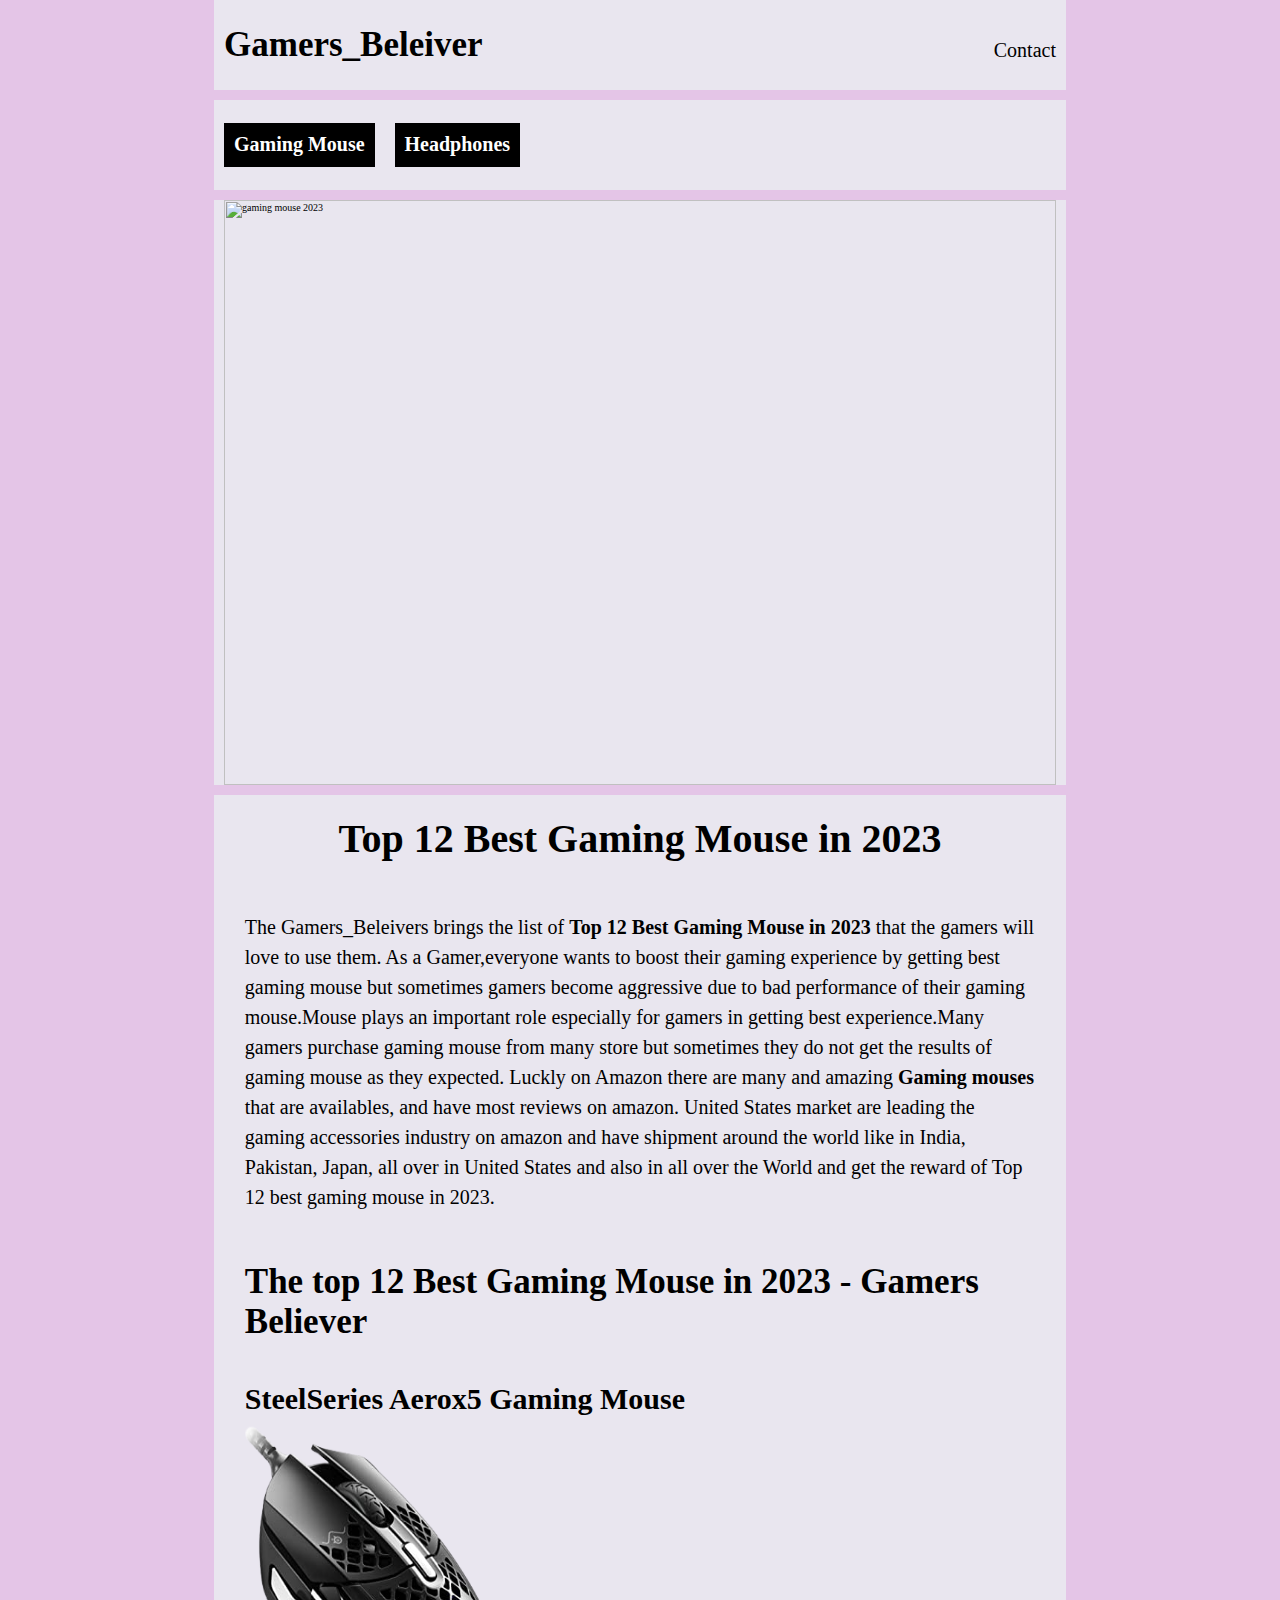
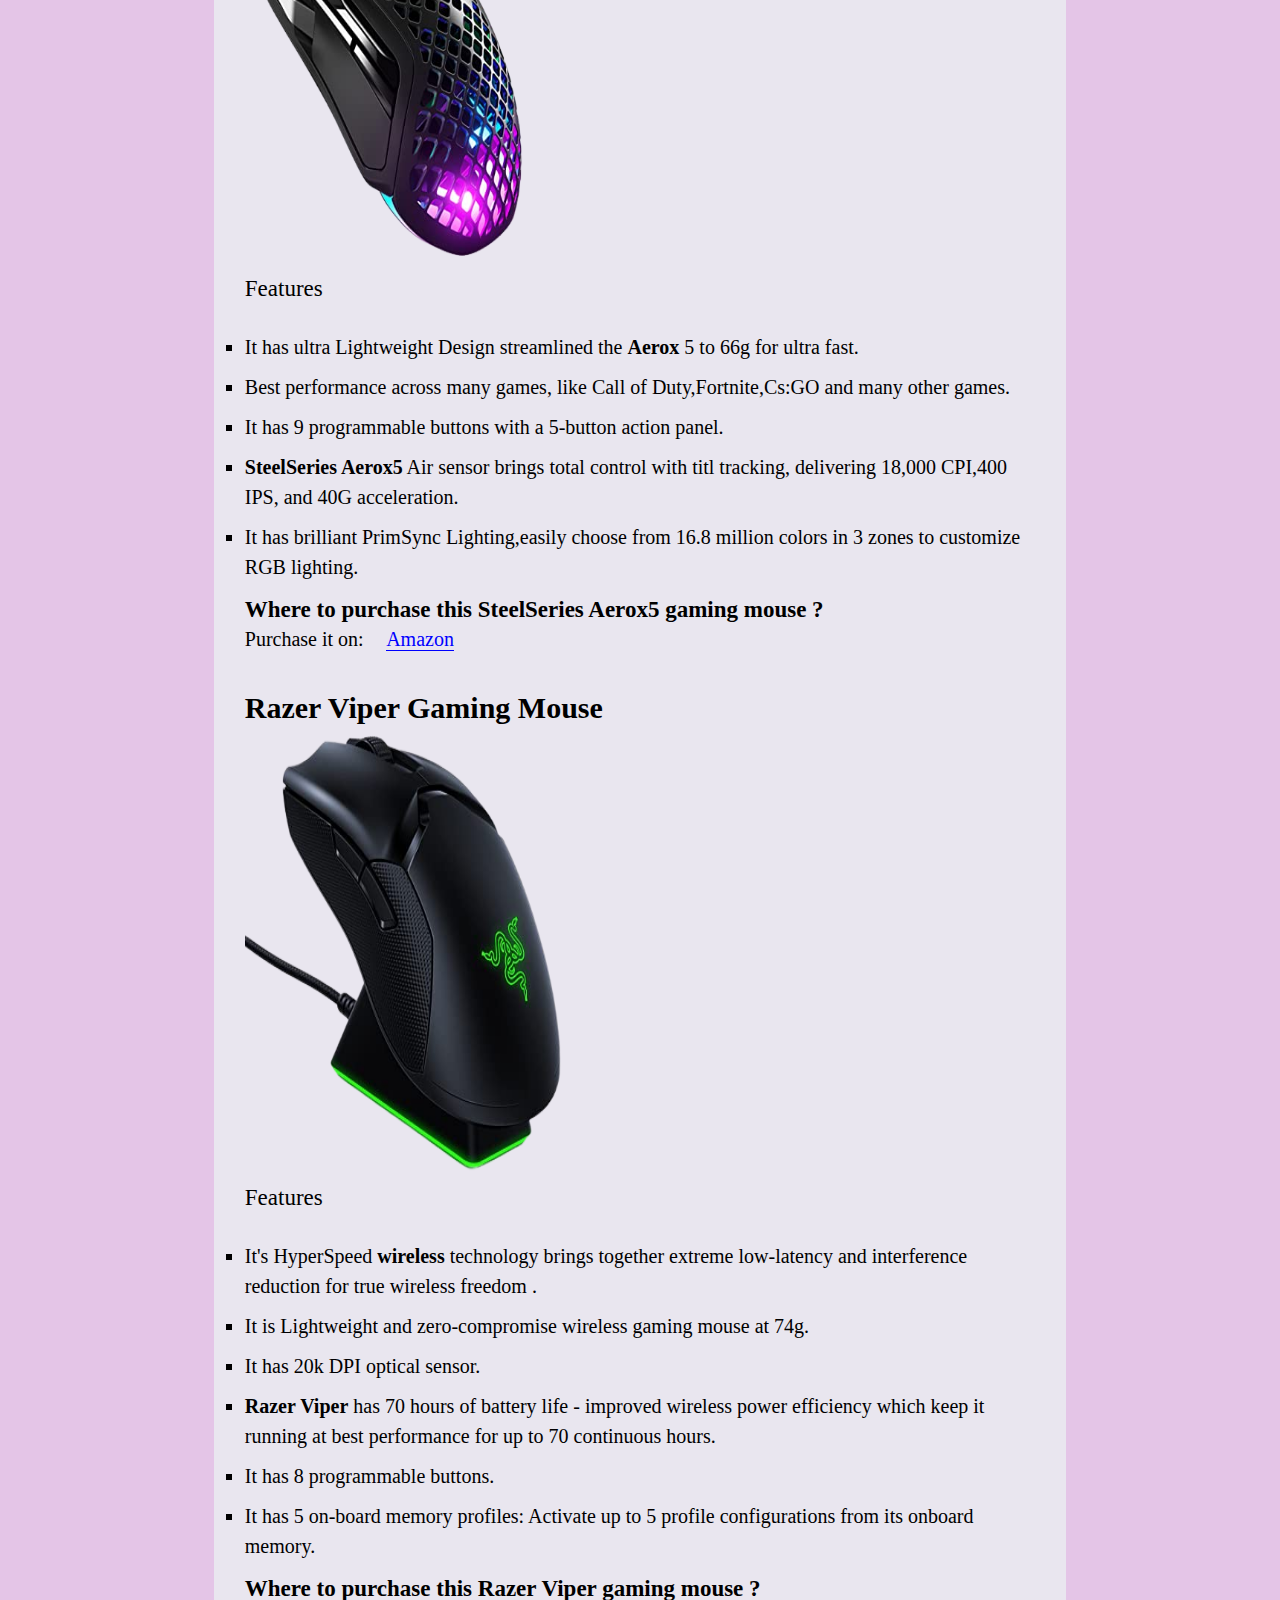
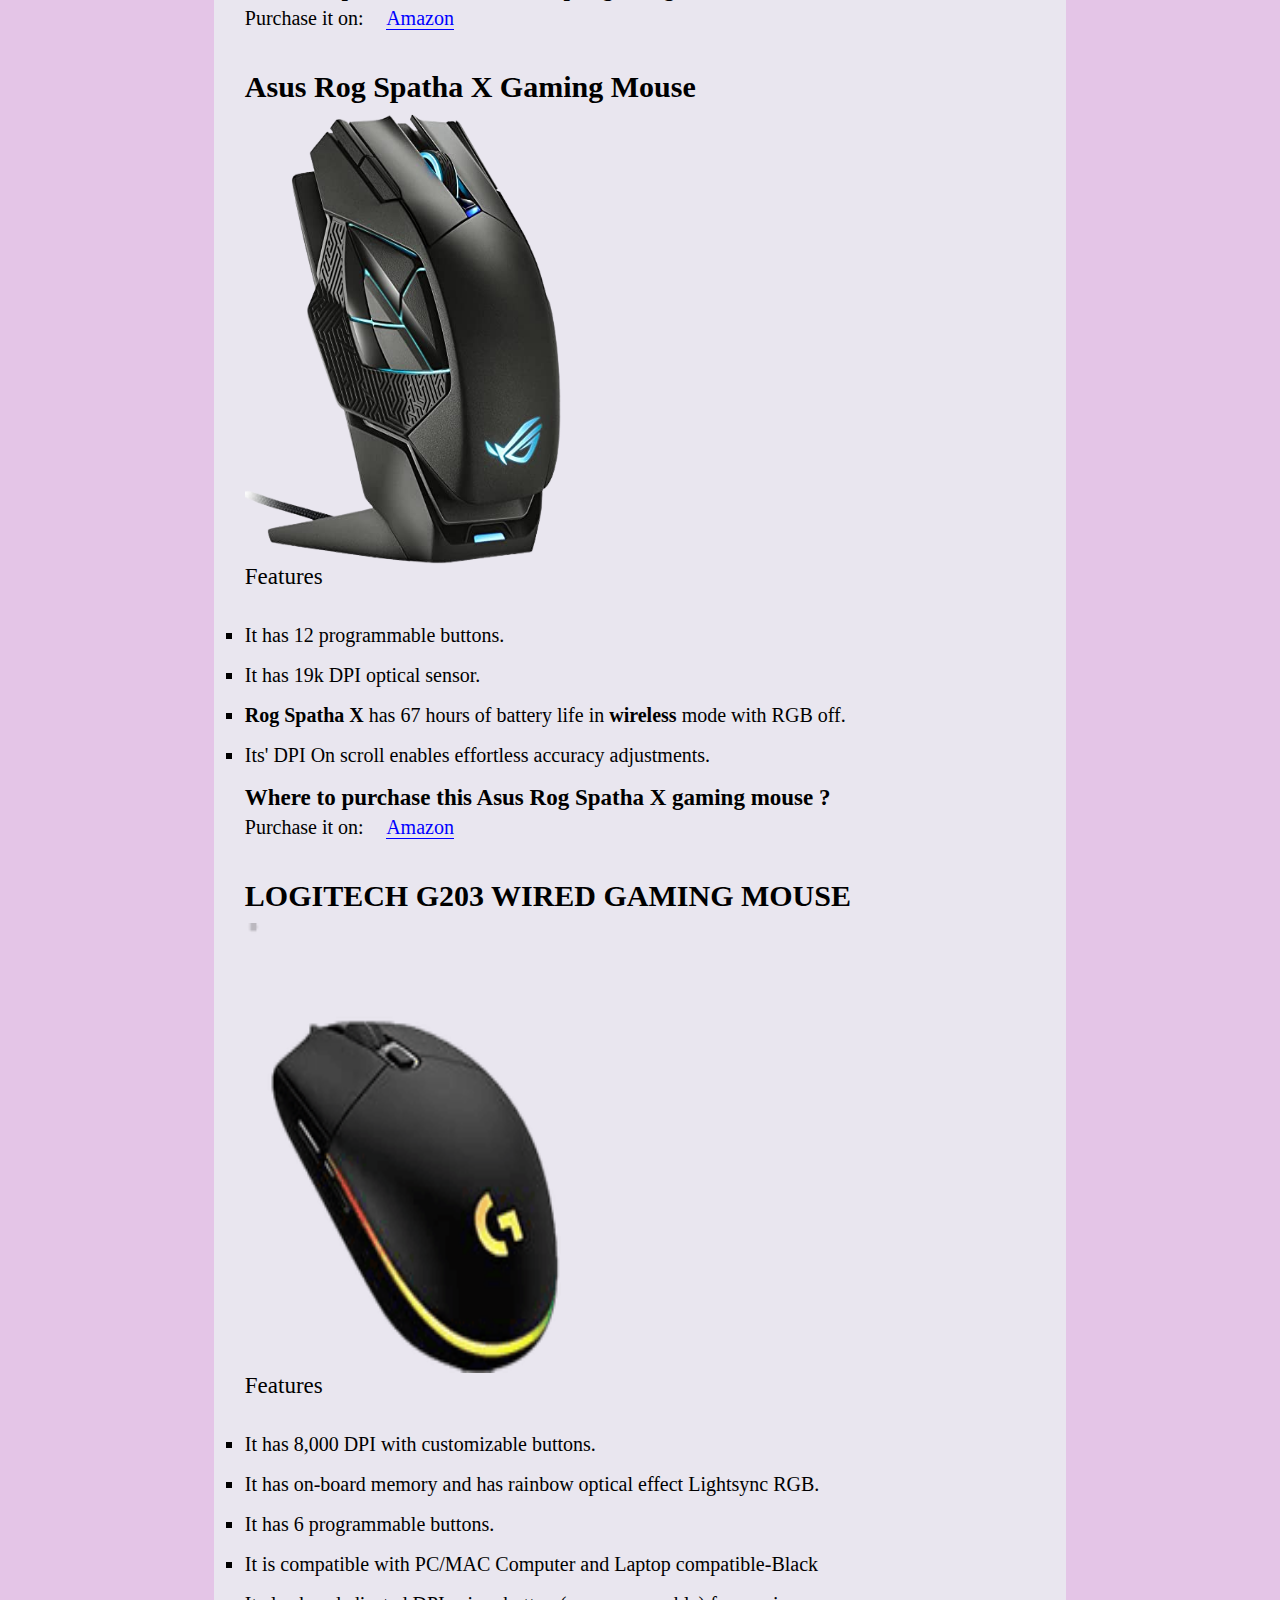
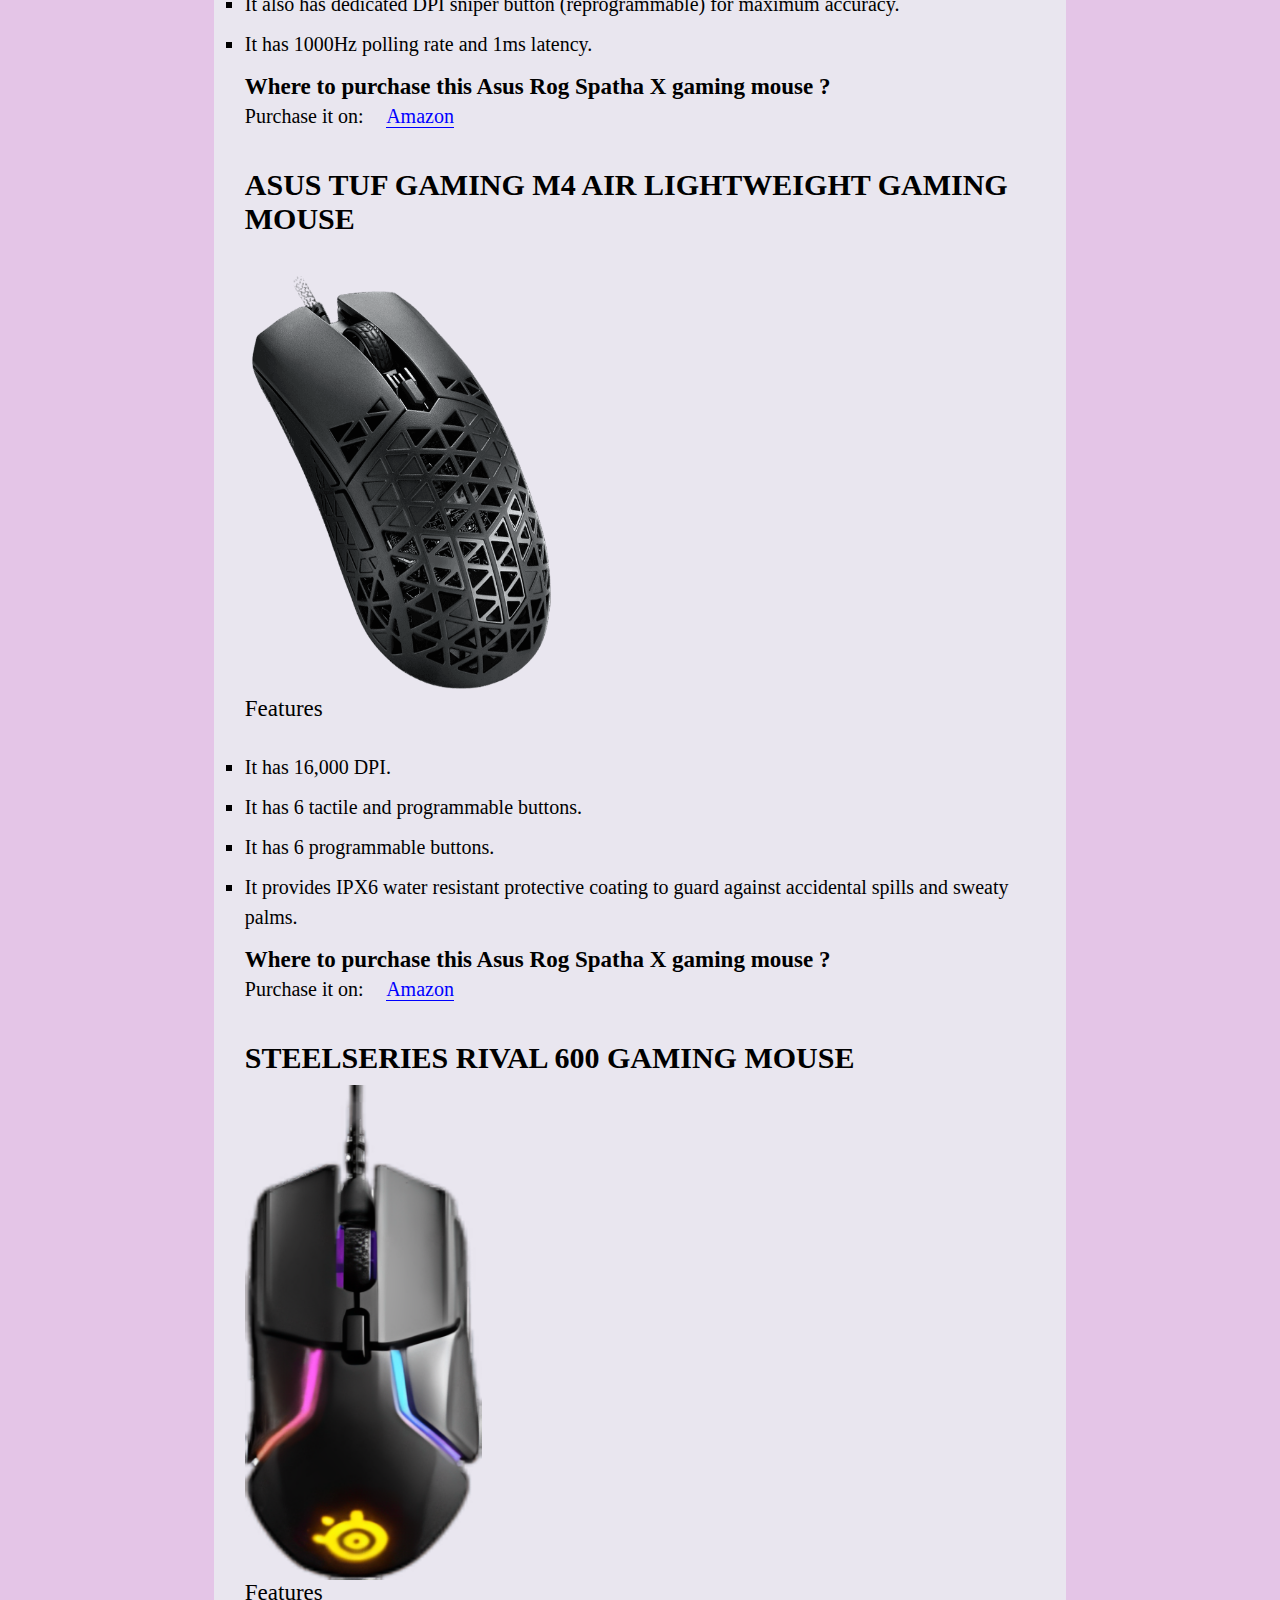
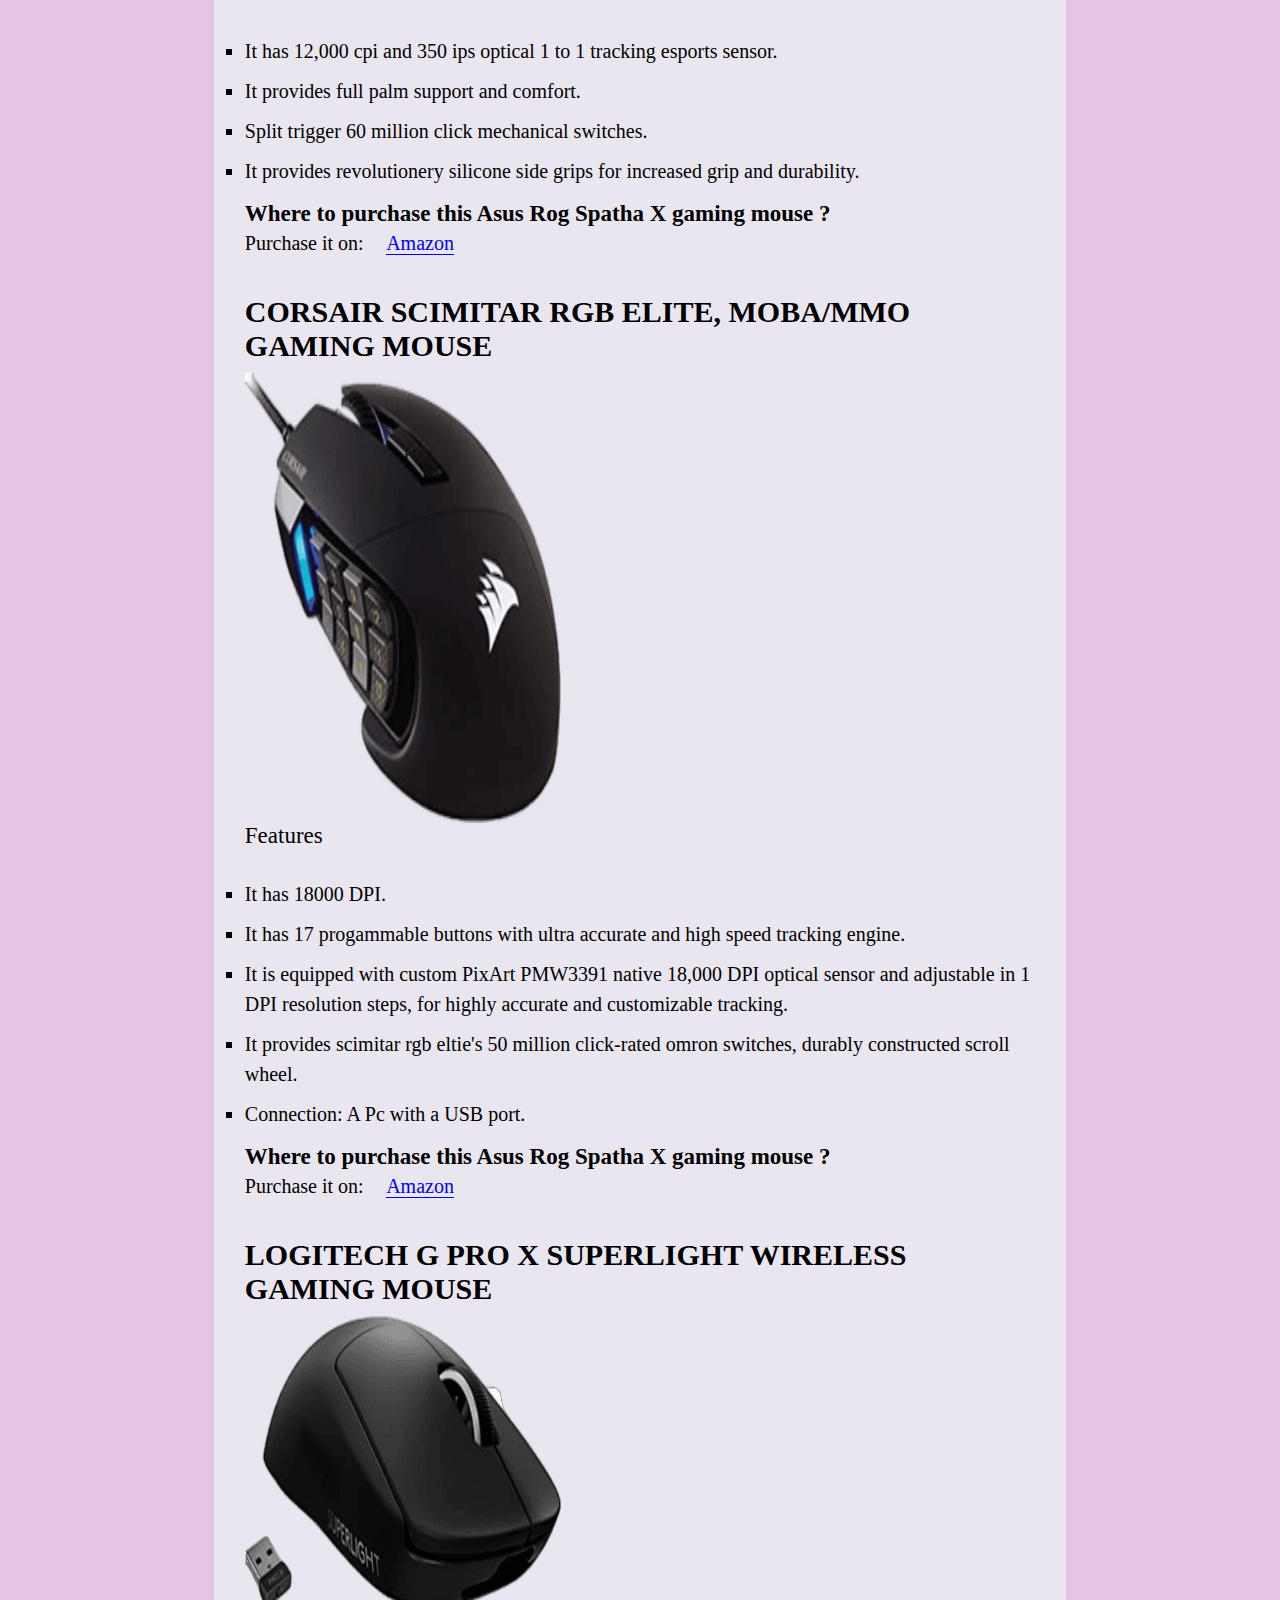
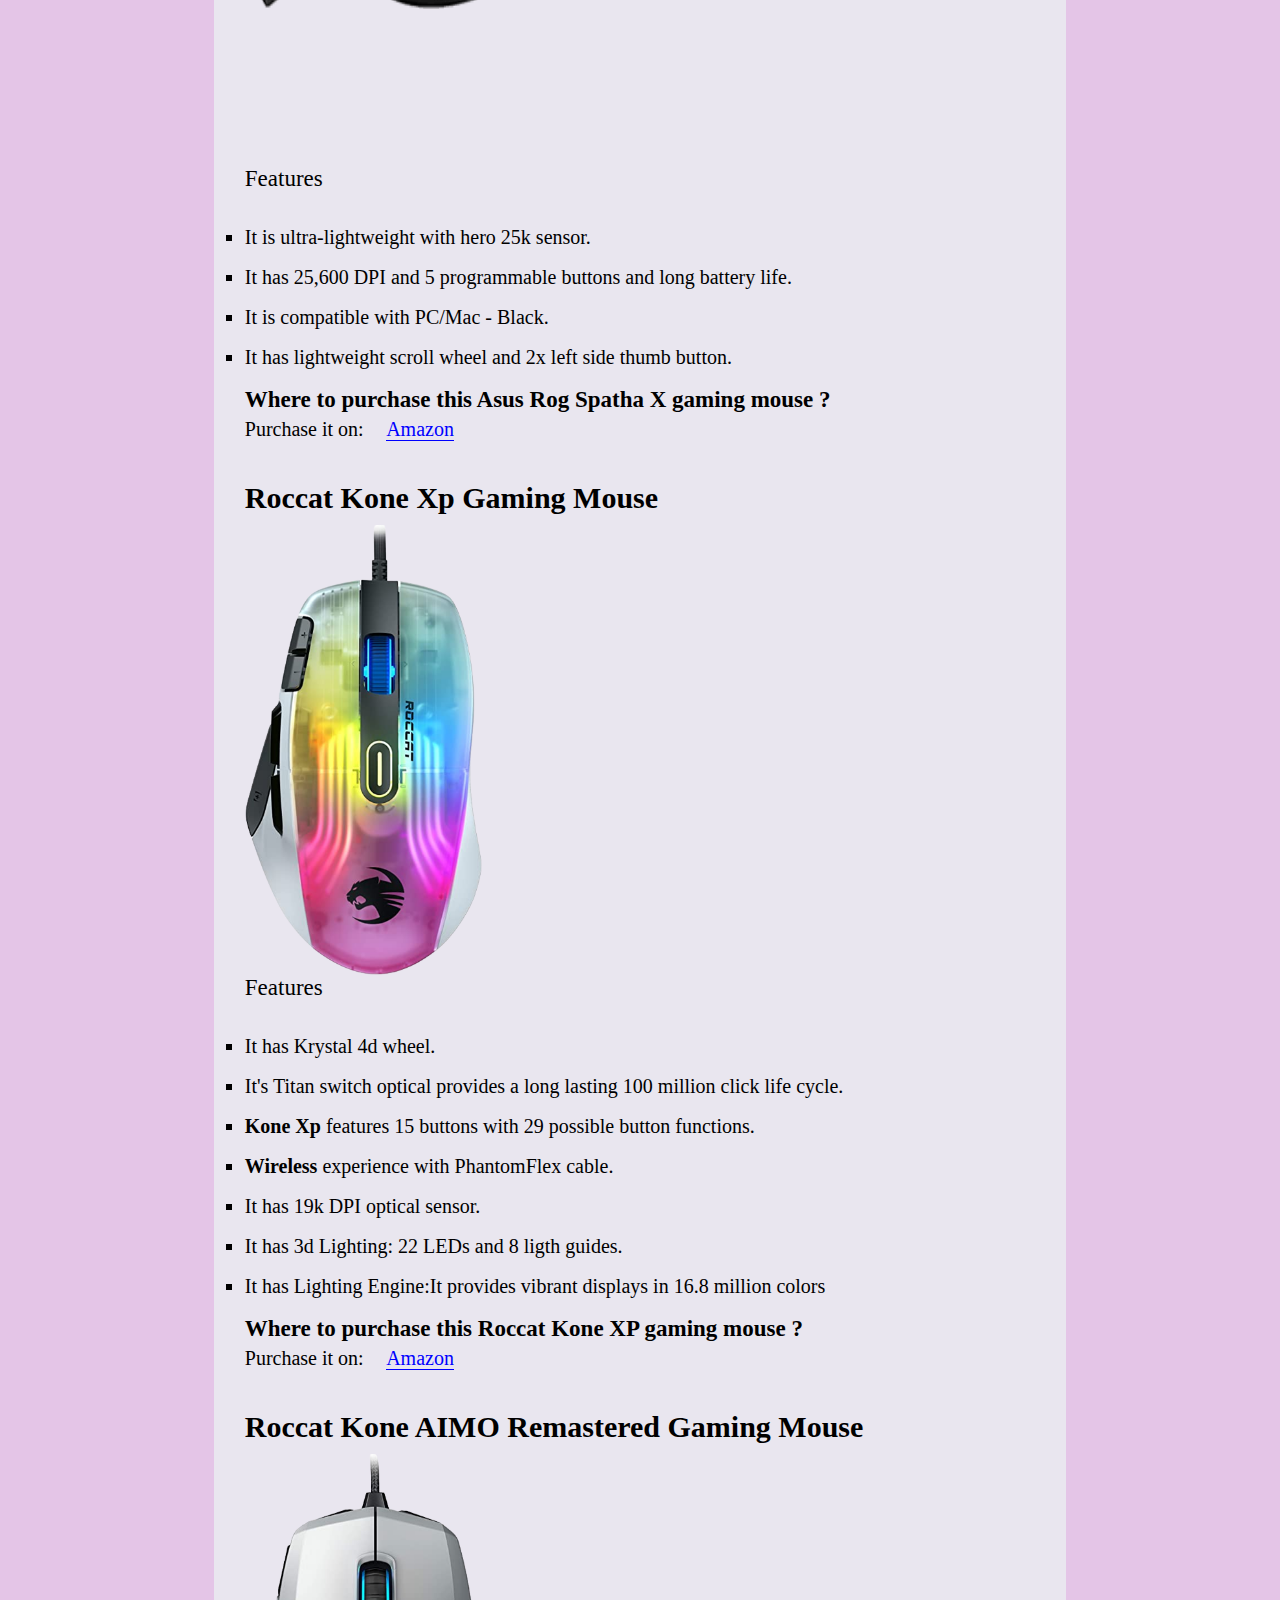
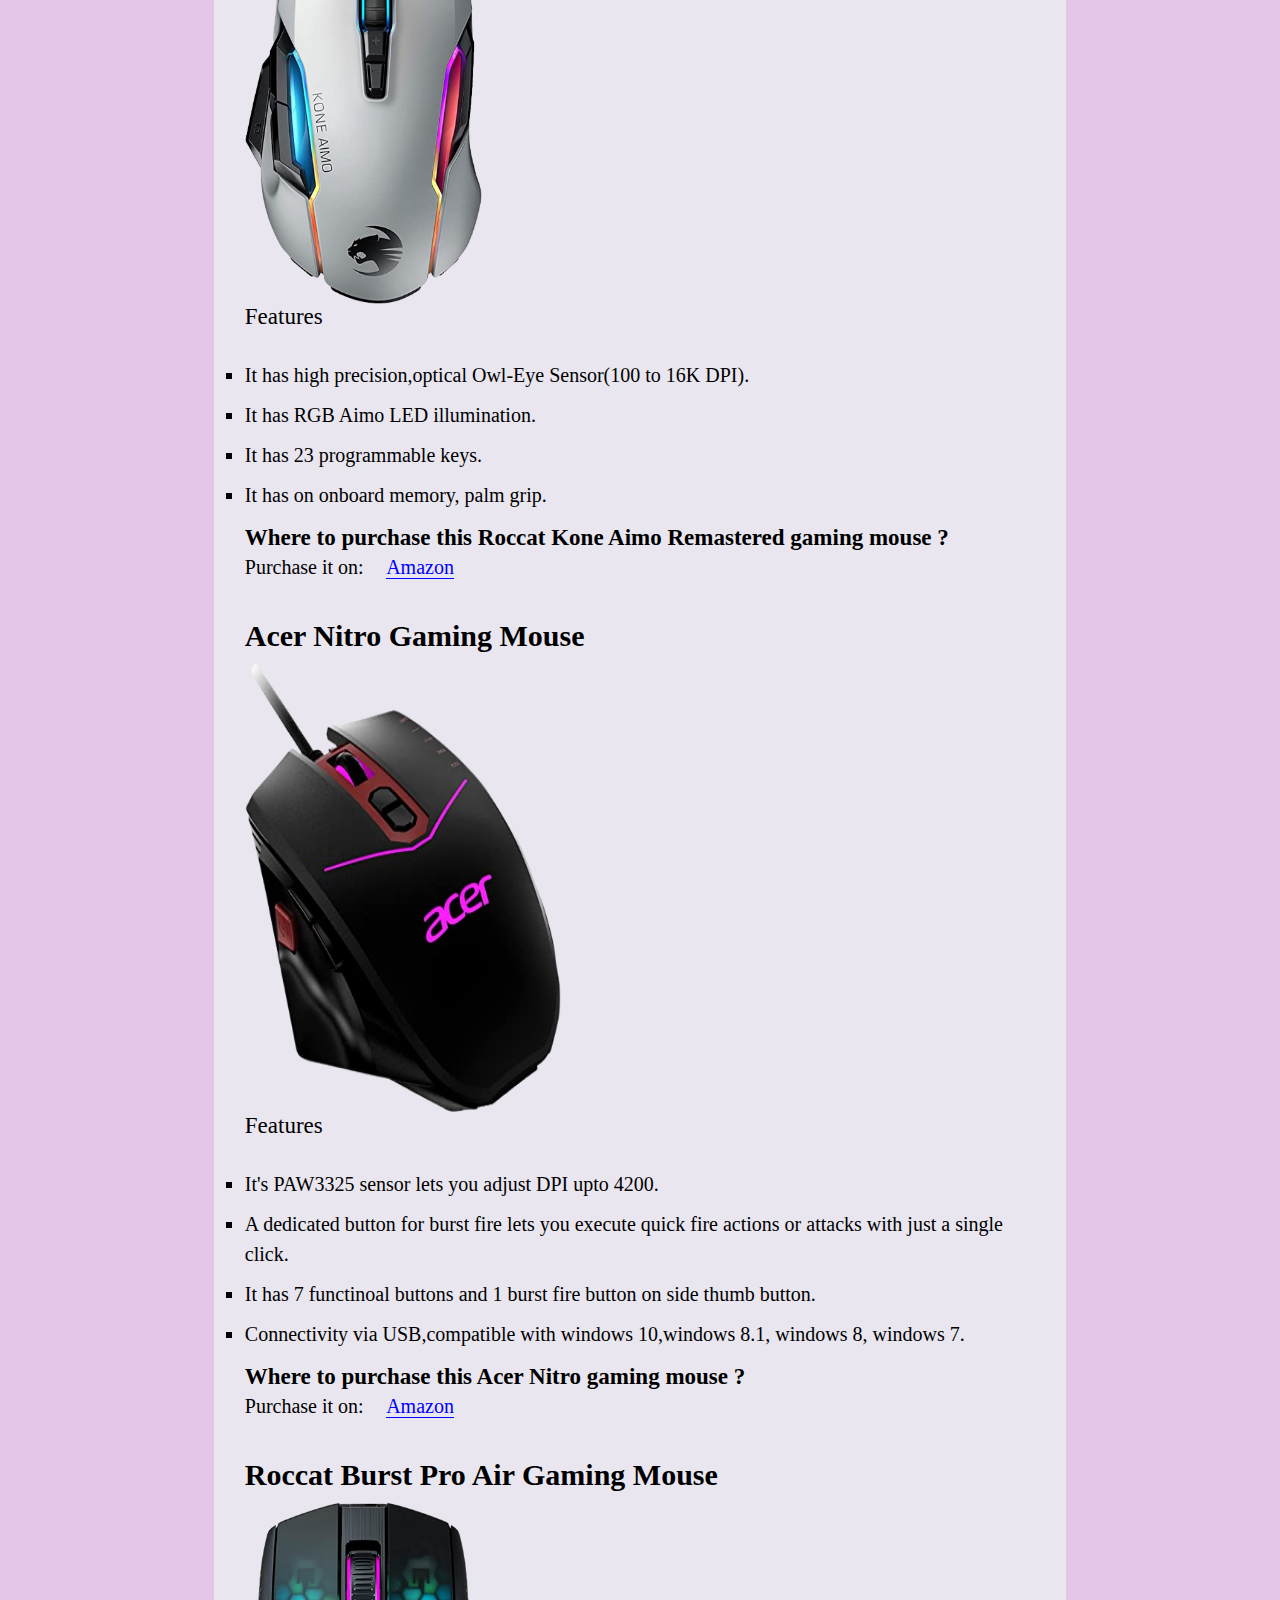
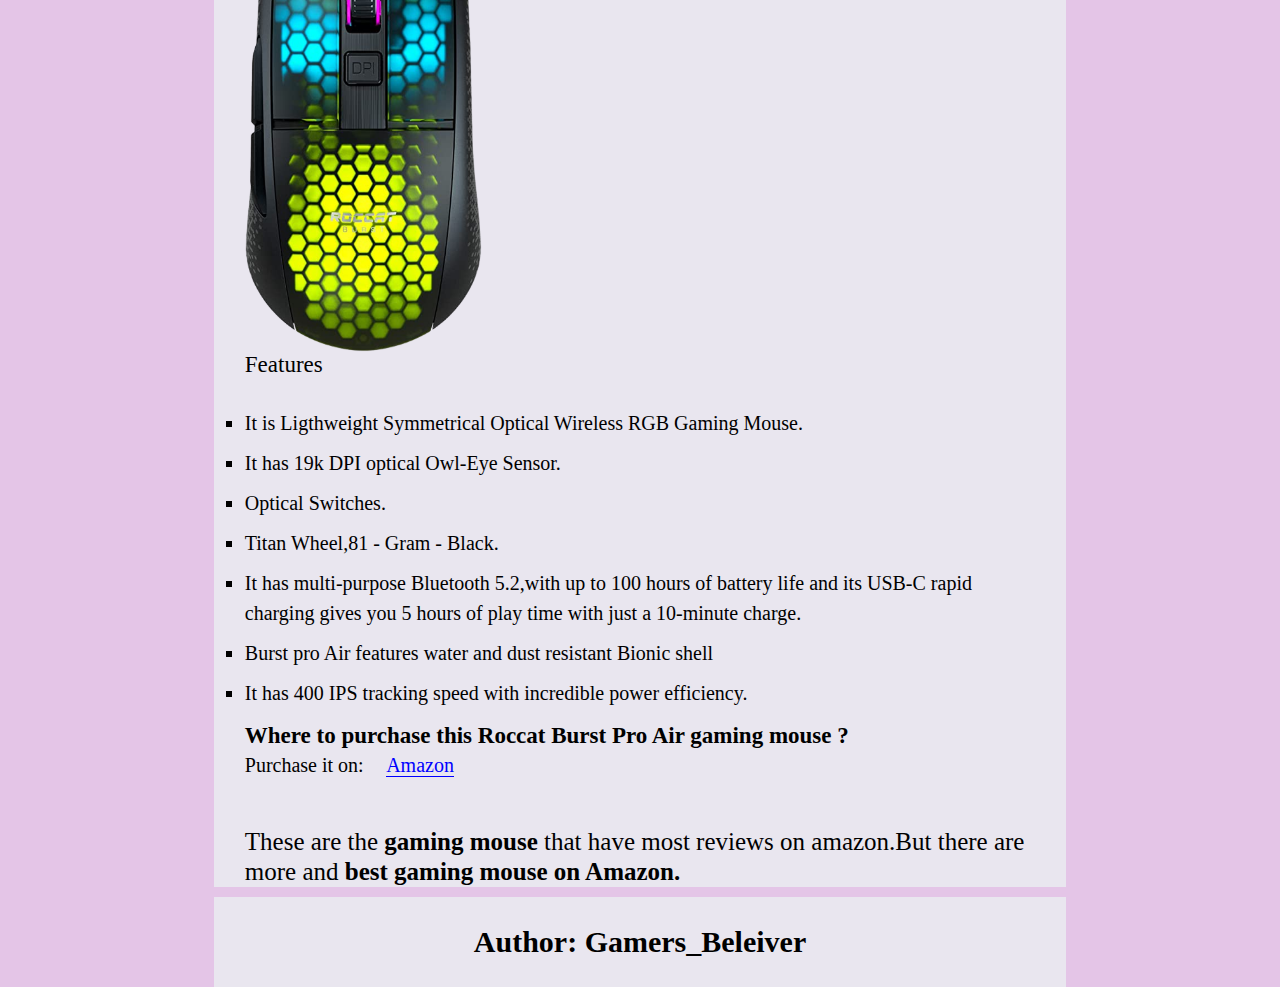
==== best-gaming-mouse-of-2023/index.html @ c341492b "Update index.html" ====
<html lang="en">
<head>
    <meta charset="UTF-8">
    <meta http-equiv="X-UA-Compatible" content="IE=edge">
    <meta name="viewport" content="width=device-width, initial-scale=1.0">
    <meta name="google-site-verification" content="Ka78mpdwrBanIvhDrvcN2i_mu_E3ZFtvSOw_ohefuSY" />
    <meta name="keywords" content="best gaming mouse 2023,gaming mouse 2023">
    <meta name="description" content="Gaming mouse 2023 | Steel Series Aerox5 .  Razer Viper . Asus Rog Spatha X . Roccat Kone Xp . Roccat Kone Aimo Remastered  .  Acer Nitro Gaming Mouse .">
    
    <!-- Open Graph / Facebook -->
<meta property="og:type" content="website">
<meta property="og:url" content="https://awais-git-repos.github.io/Gamers_Beleiver/best-gaming-mouse-of-2023/">
<meta property="og:title" content="Top 12 Best Gaming mouse in 2023 - Gamers Believer">
<meta property="og:description" content="Gaming mouse 2023 | Steel Series Aerox5 .  Razer Viper . Asus Rog Spatha X . Roccat Kone Xp . Roccat Kone Aimo Remastered  .  Acer Nitro Gaming Mouse .">
<meta property="og:image" content="https://m.media-amazon.com/images/W/WEBP_402378-T1/images/I/61C+s11PvCL._AC_SX425_.jpg">
    
    
    <title>Top 12 Best Gaming mouse in 2023 - Gamers Believer</title>
    <link rel="stylesheet" href="../css/style.css">
    
    
    
    
<!--  Schema Markup    -->
    
    <script type="application/ld+json">
{
  "@context": "https://schema.org",
  "@type": "Article",
  "mainEntityOfPage": {
    "@type": "WebPage",
    "@id": "https://awais-git-repos.github.io/Gamers_Beleiver/best-gaming-mouse-of-2023/"
  },
  "headline": "The best gaming mouse in 2023",
  "description": "Top 12 best gaming mouse in 2023 for gamers.",
  "image": [
    "https://m.media-amazon.com/images/W/WEBP_402378-T1/images/I/61UxfXTUyvL._AC_SY200_.jpg",
    "https://images-na.ssl-images-amazon.com/images/I/61AcT0ZuO3L._AC_UL160_SR160,160_.jpg"
  ],  
  "author": {
    "@type": "Person",
    "name": "Awais"
  },  
  "publisher": {
    "@type": "Organization",
    "name": "Gamers Beleiver",
    "logo": {
      "@type": "ImageObject",
      "url": ""
    }
  },
  "datePublished": "2022-12-08",
  "dateModified": "2022-12-16"
}
</script>
    
    
    
    
    
    
<!-- Schema Markup     -->
    
    
    
    <script async src="https://www.googletagmanager.com/gtag/js?id=UA-244941660-2"></script>
<script>
  window.dataLayer = window.dataLayer || [];
  function gtag(){dataLayer.push(arguments);}
  gtag('js', new Date());

  gtag('config', 'UA-244941660-2');
</script>
    <!-- Google Tag Manager -->
<script>(function(w,d,s,l,i){w[l]=w[l]||[];w[l].push({'gtm.start':
new Date().getTime(),event:'gtm.js'});var f=d.getElementsByTagName(s)[0],
j=d.createElement(s),dl=l!='dataLayer'?'&l='+l:'';j.async=true;j.src=
'https://www.googletagmanager.com/gtm.js?id='+i+dl;f.parentNode.insertBefore(j,f);
})(window,document,'script','dataLayer','GTM-TP6JPT2');</script>
<!-- End Google Tag Manager -->
</head>
<body>
    <!-- Google Tag Manager (noscript) -->
<noscript><iframe src="https://www.googletagmanager.com/ns.html?id=GTM-TP6JPT2"
height="0" width="0" style="display:none;visibility:hidden"></iframe></noscript>
<!-- End Google Tag Manager (noscript) -->
    <header>
    <nav>
        <div class="container" style="display:flex;flex-direction: row;justify-content: space-between; align-items: center;">
            <h3 style="font-size: 3.5rem;">Gamers_Beleiver</h3>
            <ul style="list-style-type: none;">
                <li style="font-size: 2rem;"><a href="../about_us.html">Contact</a></li>
            </ul>
        </div>
    </nav>
        
        <section class="sub_nav">
        <div class="container" style="margin-top: 1rem;display: flex;flex-direction: row;align-items: center;">
        <a href="index.html"><h3 style="font-size: 2rem;border-bottom: 1px solid black;background-color: black;color: white;padding: 1rem;">Gaming Mouse</h3></a>
<!--         <a href="/Gamers_Beleiver/headphones/index.html"><h3 style="font-size: 2rem;border-bottom: 1px solid black;margin-left: 2rem;background-color: black;color: white;padding: 1rem;">Headphones</h3></a> -->
        <a href="https://awais-git-repos.github.io/products/"><h3 style="font-size: 2rem;border-bottom: 1px solid black;margin-left: 2rem;background-color: black;color: white;padding: 1rem;">Headphones</h3></a> 

        </div>
    </section>
        
    <section class="hero">
        <div class="container hero_img" style="margin-top: 1rem;">
        <img src="../images/best-gaming-mouse-2023.gif" alt="gaming mouse 2023" style="width: 100%;height: 100%;">
        </div>
    </section>
 </header>
 <main>
    <div class="container" style="min-height: 50vh;margin-top: 1rem;">
<div class="articles" style="width: 95%;min-height: 10vh;background-color: #e9e6ef;margin: 0 auto;">
        <div class="main_heading" style="text-align: center; padding-top: 2rem;">
            <h1 style="font-size: 4rem;">Top 12 Best Gaming Mouse in 2023</h1>
            <p style="text-align: start;padding-top: 5rem;line-height: 3rem;">
                The Gamers_Beleivers brings the list of <strong>Top 12 Best Gaming Mouse in 2023</strong> that the gamers will love to use them. As a Gamer,everyone wants to boost their gaming experience by getting best 
   gaming mouse but sometimes gamers become aggressive due to bad performance of their gaming
   mouse.Mouse plays an important role especially for gamers in getting best experience.Many gamers purchase gaming mouse from many
  store but sometimes they do not get the results of gaming mouse as they expected. Luckly on Amazon there are many and amazing <strong>Gaming mouses</strong>
                that are availables, and have most reviews on amazon. United States market are leading the gaming accessories industry on amazon and have shipment
                around the world like in India, Pakistan, Japan, all over in United States and also in
                all over the World and get the reward of Top 12 best gaming mouse in 2023.
            </p>
            
            
            
           <p style="display:none"> The best gaming mouse for 2023.In <strong>United States</strong>there is a huge interest for gaming mouses.Gamers usually loves to play games with gaming mouses 
because normal mouses has very low DPI and have inaccuracy therefore gamers doesn't love to play games with normal mouse.In 2023 there is huge and rapidly increase 
hype for gaming mouses.The interest for gaming mouses in 2023 are increasing not just in United states but as well as all over the world.Gaming mouses has strong
DPI and accuracy.Gaming mouses creates the environment for gamers to play in best mode and creates a gaming evironment for gamers.There are many and different gaming
mouses in the market and gamers usually loves to purchase gaming mouses from online market because there is many choices for gamers to select best gaming mouse.Some
gaming mouses have strong DPI and some gaming mouses has colourful RGB lighting that attracts the gamers.Mouse that best in Dpi has always best performance that is very
good.Best performance comes from best dpi and best rgb lighting mouses.In gaming challenges gamers use best gaming mouses. </p>
            
            
            
            
        </div>
     <h2 style="font-size: 3.5rem;margin-top:5rem">The top 12 Best Gaming Mouse in 2023 - Gamers Believer</h2>
       <div class="article1" style="margin-top: 3rem;padding-top: 1rem;">
        <h2 style="font-size: 3rem;">SteelSeries Aerox5 Gaming Mouse</h2>
        <div class="article_img" style="margin-top: 1rem;">
            <img src="../images/mouse1.png" alt="SteelSeries Aerox5" style="width: 100%;height: 100%;">
            </div>
        <span style="font-size: 2.3rem;margin-top:1rem">Features</span>
                 <ul style="font-size:2rem;line-height: 3rem;list-style-type:square;padding-top: 2rem;">
                <li>It has ultra Lightweight Design streamlined the <strong>Aerox</strong> 5 to 66g for ultra fast.</li>    
                <li>Best performance across many games, like Call of Duty,Fortnite,Cs:GO and many other games.</li>
                <li>It has 9 programmable buttons with a 5-button action panel.</li>
                <li><strong>SteelSeries Aerox5</strong> Air sensor brings total control with titl tracking, delivering 18,000 CPI,400 IPS, and 40G acceleration.</li>
                <li>It has brilliant PrimSync Lighting,easily choose from 16.8 million colors in 3 zones to customize RGB lighting.</li>
               </ul>
            
           
           <h3 style="font-size: 2.3rem;margin-top: 1rem;padding-top: 0.5rem;padding-bottom: 0.5rem;">Where to purchase this SteelSeries Aerox5 gaming mouse ? </h3>
        <span style="font-size: 2rem;">Purchase it on:</span> <a href="https://amzn.to/3hL3XKH" style="color:blue;font-size: 2rem;margin-left: 2rem;border-bottom: 1px solid blue;">Amazon</a>
           
       </div>
       <div class="article2" style="margin-top: 3rem;padding-top: 1rem;">
        <h2 style="font-size: 3rem;">Razer Viper Gaming Mouse</h2>
        <div class="article_img" style="margin-top: 1rem;">
        <img src="../images/mouse2.png" alt="Razer Viper" style="width: 100%;height: 100%;">
        </div>
        <span style="font-size: 2.3rem;margin-top:1rem">Features</span>

               <ul style="font-size:2rem;line-height: 3rem;list-style-type:square;padding-top: 2rem;">
                   <li>It's HyperSpeed <strong>wireless</strong> technology brings together extreme low-latency and interference reduction
            for true wireless freedom .</li>
                   <li>It is Lightweight and zero-compromise wireless gaming mouse at 74g. </li>
                   <li>It has 20k DPI optical sensor.</li>
                   <li><strong>Razer Viper</strong> has 70 hours of battery life - improved wireless power efficiency which keep it running at best
            performance for up to 70 continuous hours.</li>
                   <li> It has 8 programmable buttons.</li>
                   <li> It has 5 on-board memory profiles: Activate up to 5 profile configurations from its onboard memory.</li>
           </ul>
        
           
           
   <h3 style="font-size: 2.3rem;margin-top: 1rem;padding-top: 0.5rem;padding-bottom: 0.5rem;">Where to purchase this Razer Viper gaming mouse ? </h3>
        <span style="font-size: 2rem;">Purchase it on:</span> <a href="https://amzn.to/3EfzjjQ" style="color:blue;font-size: 2rem;margin-left: 2rem;border-bottom: 1px solid blue;">Amazon</a>
           
       </div>
       <div class="article3" style="margin-top: 3rem;padding-top: 1rem;">
        <h2 style="font-size: 3rem;">Asus Rog Spatha X Gaming Mouse</h2>
        <div class="article_img" style="margin-top: 1rem;">
            <img src="../images/mouse3.png" alt="Asus Rog Spatha X" style="width: 100%;height: 100%;">
            </div>
       <span style="font-size: 2.3rem;margin-top:1rem">Features</span>

      
             <ul style="font-size:2rem;line-height: 3rem;list-style-type:square;padding-top: 2rem;">
                 <li>It has 12 programmable buttons. </li>
                 <li>It has 19k DPI optical sensor.</li>
                 <li><strong>Rog Spatha X</strong> has 67 hours of battery life in <strong>wireless</strong> mode with RGB off.</li>
                 <li>Its' DPI On scroll enables effortless accuracy adjustments.</li>
           </ul>
      
           
            <h3 style="font-size: 2.3rem;margin-top: 1rem;padding-top: 0.5rem;padding-bottom: 0.5rem;">Where to purchase this Asus Rog Spatha X gaming mouse ? </h3>
        <span style="font-size: 2rem;">Purchase it on:</span> <a href="https://amzn.to/3UFPOwP" style="color:blue;font-size: 2rem;margin-left: 2rem;border-bottom: 1px solid blue;">Amazon</a>
           
       </div>
    
    
     <div class="article3" style="margin-top: 3rem;padding-top: 1rem;">
        <h2 style="font-size: 3rem;">LOGITECH G203 WIRED GAMING MOUSE </h2>
        <div class="article_img" style="margin-top: 1rem;">
            <img src="../images/LOGITECH G203 WIRED GAMING MOUSE.png" alt="LOGITECH G203 WIRED GAMING MOUSE" style="width: 100%;height: 100%;">
            </div>
       <span style="font-size: 2.3rem;margin-top:1rem">Features</span>

      
             <ul style="font-size:2rem;line-height: 3rem;list-style-type:square;padding-top: 2rem;">
                 <li>It has 8,000 DPI with customizable buttons.</li>
                 <li>It has on-board memory and has rainbow optical effect Lightsync RGB.</li>
                 <li>It has 6 programmable buttons.</li>
                 <li>It is compatible with PC/MAC Computer and Laptop compatible-Black</li>
                 <li>It also has dedicated DPI sniper button (reprogrammable) for maximum accuracy.</li>
                 <li>It has 1000Hz polling rate and 1ms latency.</li>
           </ul>
      
           
            <h3 style="font-size: 2.3rem;margin-top: 1rem;padding-top: 0.5rem;padding-bottom: 0.5rem;">Where to purchase this Asus Rog Spatha X gaming mouse ? </h3>
        <span style="font-size: 2rem;">Purchase it on:</span> <a href="https://amzn.to/3Yolfhy" style="color:blue;font-size: 2rem;margin-left: 2rem;border-bottom: 1px solid blue;">Amazon</a>
           
       </div>
    
    
     <div class="article3" style="margin-top: 3rem;padding-top: 1rem;">
        <h2 style="font-size: 3rem;">ASUS TUF GAMING M4 AIR LIGHTWEIGHT GAMING MOUSE </h2>
        <div class="article_img" style="margin-top: 1rem;">
            <img src="../images/ASUS TUF GAMING M4 AIR LIGHTWEIGHT GAMING MOUSE.png" alt="ASUS TUF GAMING M4 AIR LIGHTWEIGHT GAMING MOUSE" style="width: 100%;height: 100%;">
            </div>
       <span style="font-size: 2.3rem;margin-top:1rem">Features</span>

      
             <ul style="font-size:2rem;line-height: 3rem;list-style-type:square;padding-top: 2rem;">
                 <li>It has 16,000 DPI.</li>
                 <li>It has 6 tactile and programmable buttons.</li>
                 <li>It has 6 programmable buttons.</li>
                 <li>It provides IPX6 water resistant protective coating to guard against accidental spills and sweaty palms.</li>
           </ul>
      
           
            <h3 style="font-size: 2.3rem;margin-top: 1rem;padding-top: 0.5rem;padding-bottom: 0.5rem;">Where to purchase this Asus Rog Spatha X gaming mouse ? </h3>
        <span style="font-size: 2rem;">Purchase it on:</span> <a href="https://amzn.to/3Ykqq1Q" style="color:blue;font-size: 2rem;margin-left: 2rem;border-bottom: 1px solid blue;">Amazon</a>
           
       </div>
    
    
    <div class="article3" style="margin-top: 3rem;padding-top: 1rem;">
        <h2 style="font-size: 3rem;">STEELSERIES RIVAL 600 GAMING MOUSE</h2>
        <div class="article_img especial" style="margin-top: 1rem;">
            <img src="../images/STEELSERIES RIVAL 600 GAMING MOUSE.png" alt="STEELSERIES RIVAL 600 GAMING MOUSE" style="width: 100%;height: 100%;">
            </div>
       <span style="font-size: 2.3rem;margin-top:1rem">Features</span>

      
             <ul style="font-size:2rem;line-height: 3rem;list-style-type:square;padding-top: 2rem;">
                 <li>It has 12,000 cpi and 350 ips optical 1 to 1 tracking esports sensor.</li>
                 <li>It provides full palm support and comfort.</li>
                 <li>Split trigger 60 million click mechanical switches.</li>
                 <li>It provides revolutionery silicone side grips for increased grip and durability.</li>
           </ul>
      
           
            <h3 style="font-size: 2.3rem;margin-top: 1rem;padding-top: 0.5rem;padding-bottom: 0.5rem;">Where to purchase this Asus Rog Spatha X gaming mouse ? </h3>
        <span style="font-size: 2rem;">Purchase it on:</span> <a href="https://amzn.to/3VVLv0N" style="color:blue;font-size: 2rem;margin-left: 2rem;border-bottom: 1px solid blue;">Amazon</a>
           
       </div>
    
    
     <div class="article3" style="margin-top: 3rem;padding-top: 1rem;">
        <h2 style="font-size: 3rem;">CORSAIR SCIMITAR RGB ELITE, MOBA/MMO GAMING MOUSE</h2>
        <div class="article_img" style="margin-top: 1rem;">
            <img src="../images/MMO GAMING MOUSE.png" alt="CORSAIR SCIMITAR RGB ELITE, MOBA/MMO GAMING MOUSE" style="width: 100%;height: 100%;">
            </div>
       <span style="font-size: 2.3rem;margin-top:1rem">Features</span>

      
             <ul style="font-size:2rem;line-height: 3rem;list-style-type:square;padding-top: 2rem;">
                 <li>It has 18000 DPI.</li>
                 <li>It has 17 progammable buttons with ultra accurate and high speed tracking engine.</li>
                 <li>It is equipped with custom PixArt PMW3391 native 18,000 DPI optical sensor and adjustable in 1 DPI
  resolution steps, for highly accurate and customizable tracking.</li>
                 <li>It provides scimitar rgb eltie's 50 million click-rated omron switches, durably constructed scroll
  wheel.</li>
                 <li>Connection: A Pc with a USB port.</li>
           </ul>
      
           
            <h3 style="font-size: 2.3rem;margin-top: 1rem;padding-top: 0.5rem;padding-bottom: 0.5rem;">Where to purchase this Asus Rog Spatha X gaming mouse ? </h3>
        <span style="font-size: 2rem;">Purchase it on:</span> <a href="https://amzn.to/3FQE05H" style="color:blue;font-size: 2rem;margin-left: 2rem;border-bottom: 1px solid blue;">Amazon</a>
           
       </div>
    
    
    <div class="article3" style="margin-top: 3rem;padding-top: 1rem;">
        <h2 style="font-size: 3rem;">LOGITECH G PRO X SUPERLIGHT WIRELESS GAMING MOUSE</h2>
        <div class="article_img" style="margin-top: 1rem;">
            <img src="../images/LOGITECH G PRO X SUPERLIGHT WIRELESS GAMING MOUSE.png" alt="LOGITECH G PRO X SUPERLIGHT WIRELESS GAMING MOUSE" style="width: 100%;height: 65%;">
            </div>
       <span style="font-size: 2.3rem;margin-top:1rem">Features</span>

      
             <ul style="font-size:2rem;line-height: 3rem;list-style-type:square;padding-top: 2rem;">
                 <li>It is ultra-lightweight with hero 25k sensor.</li>
                 <li>It has 25,600 DPI and 5 programmable buttons and long battery life.</li>
                 <li>It is compatible with PC/Mac - Black.</li>
                 <li>It has lightweight scroll wheel and 2x left side thumb button.</li>
           </ul>
      
           
            <h3 style="font-size: 2.3rem;margin-top: 1rem;padding-top: 0.5rem;padding-bottom: 0.5rem;">Where to purchase this Asus Rog Spatha X gaming mouse ? </h3>
        <span style="font-size: 2rem;">Purchase it on:</span> <a href="https://amzn.to/3uPgDmV" style="color:blue;font-size: 2rem;margin-left: 2rem;border-bottom: 1px solid blue;">Amazon</a>
           
       </div>
    
    
    
       <div class="article3" style="margin-top: 3rem;padding-top: 1rem;">
        <h2 style="font-size: 3rem;">Roccat Kone Xp Gaming Mouse</h2>
        <div class="article_img separate" style="margin-top: 1rem;">
            <img src="../images/mouse4.png" alt="Roccat Kone" style="width: 100%;height: 100%;">
            </div>
         <span style="font-size: 2.3rem;margin-top:1rem">Features</span>

                  <ul style="font-size:2rem;line-height: 3rem;list-style-type:square;padding-top: 2rem;">
                      <li>It has Krystal 4d wheel. </li>
                      <li>It's Titan switch optical provides a long lasting 100 million click life cycle.</li>
                      <li> <strong> Kone Xp</strong> features 15 buttons with 29 possible button functions.</li>
                      <li><strong>Wireless</strong> experience with PhantomFlex cable.</li>
                      <li>It has 19k DPI optical sensor.</li>
                      <li>It has 3d Lighting: 22 LEDs and 8 ligth guides. </li>
                      <li> It has Lighting Engine:It provides vibrant displays in 16.8 million colors </li>
           </ul>
            
           
           <h3 style="font-size: 2.3rem;margin-top: 1rem;padding-top: 0.5rem;padding-bottom: 0.5rem;">Where to purchase this Roccat Kone XP gaming mouse ? </h3>
        <span style="font-size: 2rem;">Purchase it on:</span> <a href="https://amzn.to/3TVtNcl" style="color:blue;font-size: 2rem;margin-left: 2rem;border-bottom: 1px solid blue;">Amazon</a>
           
       </div>
       <div class="article3" style="margin-top: 3rem;padding-top: 1rem;">
        <h2 style="font-size: 3rem;"> Roccat Kone AIMO Remastered Gaming Mouse</h2>
        <div class="article_img separate" style="margin-top: 1rem;">
            <img src="../images/mouse5.png" alt="Roccat Kone AIMO Remastered" style="width: 100%;height: 100%;">
            </div>
            <span style="font-size: 2.3rem;margin-top:1rem">Features</span>

        
                  <ul style="font-size:2rem;line-height: 3rem;list-style-type:square;padding-top: 2rem;">
                      <li>It has high precision,optical Owl-Eye Sensor(100 to 16K DPI).</li>
                      <li> It has RGB Aimo LED illumination.</li>
                      <li> It has 23 programmable keys. </li>
                      <li>It has on onboard memory, palm grip.</li>
           </ul>
            
           
           <h3 style="font-size: 2.3rem;margin-top: 1rem;padding-top: 0.5rem;padding-bottom: 0.5rem;">Where to purchase this Roccat Kone Aimo Remastered gaming mouse ? </h3>
        <span style="font-size: 2rem;">Purchase it on:</span> <a href="https://amzn.to/3THEA9R" style="color:blue;font-size: 2rem;margin-left: 2rem;border-bottom: 1px solid blue;">Amazon</a>
           
       </div>
       <div class="article3" style="margin-top: 3rem;padding-top: 1rem;">
        <h2 style="font-size: 3rem;">  Acer Nitro Gaming Mouse</h2>
        <div class="article_img" style="margin-top: 1rem;">
            <img src="../images/mouse6.png" alt="Acer Nitro Gaming Mouse" style="width: 100%;height: 100%;">
            </div>
        <span style="font-size: 2.3rem;margin-top:1rem">Features</span>

        
                   <ul style="font-size:2rem;line-height: 3rem;list-style-type:square;padding-top: 2rem;">
                       <li>It's PAW3325 sensor lets you adjust DPI upto 4200.</li>
                       <li> A dedicated button for burst fire lets you execute quick fire actions or attacks with just a single
                click.</li>
                       <li>It has 7 functinoal buttons and 1 burst fire button on side thumb button.</li>
                       <li> Connectivity via USB,compatible with windows 10,windows 8.1, windows 8, windows 7.</li>
           </ul>
                
            
           
           <h3 style="font-size: 2.3rem;margin-top: 1rem;padding-top: 0.5rem;padding-bottom: 0.5rem;">Where to purchase this Acer Nitro gaming mouse ? </h3>
        <span style="font-size: 2rem;">Purchase it on:</span> <a href="https://amzn.to/3O9HSRQ" style="color:blue;font-size: 2rem;margin-left: 2rem;border-bottom: 1px solid blue;">Amazon</a>
           
       </div>
       <div class="article3" style="margin-top: 3rem;padding-top: 1rem;">
        <h2 style="font-size: 3rem;">  Roccat Burst Pro Air Gaming Mouse</h2>
        <div class="article_img separate" style="margin-top: 1rem;">
            <img src="../images/mouse7.png" alt="Roccat Burst Pro Air" style="width: 100%;height: 100%;">
            </div>
         <span style="font-size: 2.3rem;margin-top:1rem">Features</span>

         
                 <ul style="font-size:2rem;line-height: 3rem;list-style-type:square;padding-top: 2rem;">
                     <li> It is Ligthweight Symmetrical Optical Wireless RGB Gaming Mouse.</li>
                     <li> It has 19k DPI optical Owl-Eye Sensor.</li>
                     <li> Optical Switches.</li>
                     <li>Titan Wheel,81 - Gram - Black.</li>
                     <li>It has multi-purpose Bluetooth 5.2,with up to 100 hours of battery life and its USB-C rapid 
  charging gives you 5 hours of play time with just a 10-minute charge.</li>
                     <li>Burst pro Air features water and dust resistant Bionic shell </li>
                     <li>It has 400 IPS tracking speed with incredible power efficiency.</li>
           </ul>
                
           
           
           <h3 style="font-size: 2.3rem;margin-top: 1rem;padding-top: 0.5rem;padding-bottom: 0.5rem;">Where to purchase this Roccat Burst Pro Air gaming mouse ? </h3>
        <span style="font-size: 2rem;">Purchase it on:</span> <a href="https://amzn.to/3EyRFOq" style="color:blue;font-size: 2rem;margin-left: 2rem;border-bottom: 1px solid blue;">Amazon</a>
           
       </div>
     <div class="article3" style="margin-top: 2rem;padding-top: 1rem;">
        <p  style="font-size:2.5rem;padding-top: 2rem;line-height: 3rem;">
         These are the <strong>gaming mouse</strong> that have most reviews on amazon.But there are more and 
         <strong>best gaming mouse on Amazon.</strong> 
        </p>
       </div>
    </div>
    </div>
 </main>
 <footer style="margin-top:1rem;">
    <div class="container" style="display: flex;justify-content: center;align-items: center;">
        <div>
            <h3 style="font-size: 3rem;">Author: Gamers_Beleiver</h3>
        </div>
    </div>
 </footer>
</body>
</html>
---- css/style.css ----
* {
    margin: 0px;
    padding: 0px;
  }
  body {
    margin: 0px;
    padding: 0px;
    box-sizing: border-box;
    overflow-x: hidden;
    background-color: #e4c5e7;
  }
  html {
    font-size: 62.5%;
  }
  a{
    text-decoration: none;
    color: black;
  }
.container{
/* border: 1px solid black; */
background-color: #e9e6ef;
margin: 0 auto;
padding-left: 1rem;
padding-right: 1rem;
width: 65%;
min-height: 10vh;
}
p{
font-size: 2rem;
}
ul li{
margin-top:1rem;
font-size:2rem
}
.hero_img{
height:65vh;
}
.article_img{
  width: 40%;
  height: 50vh;
}
.separate{
width:30%
}
.especial{
height:55vh;
width:30%
}
  @media(max-width:998px){
    html{
        font-size: 55%;
    }

  }
  @media(max-width:883px){
    .article_img{
      width: 50%;
    } 
  }
  
  
  @media(max-width:700px){
    html{
        font-size: 45%;
    }
    .article_img{
      width: 50%;
      height: 35vh;
    }

  }
  @media(max-width:500px){
    .container{
      width: 90%;
    }
      .hero_img{
      height:50vh
      }
    html{
        font-size: 45%;
    }
    .article_img{
      width: 50%;
    }
      .especial{
      width:35%;
      }
      p{
       word-spacing: 1.5rem;
       font-size:2.5rem
      }
      ul li{
          font-size:2.3rem;
          word-spacing:0.5rem
}

  }
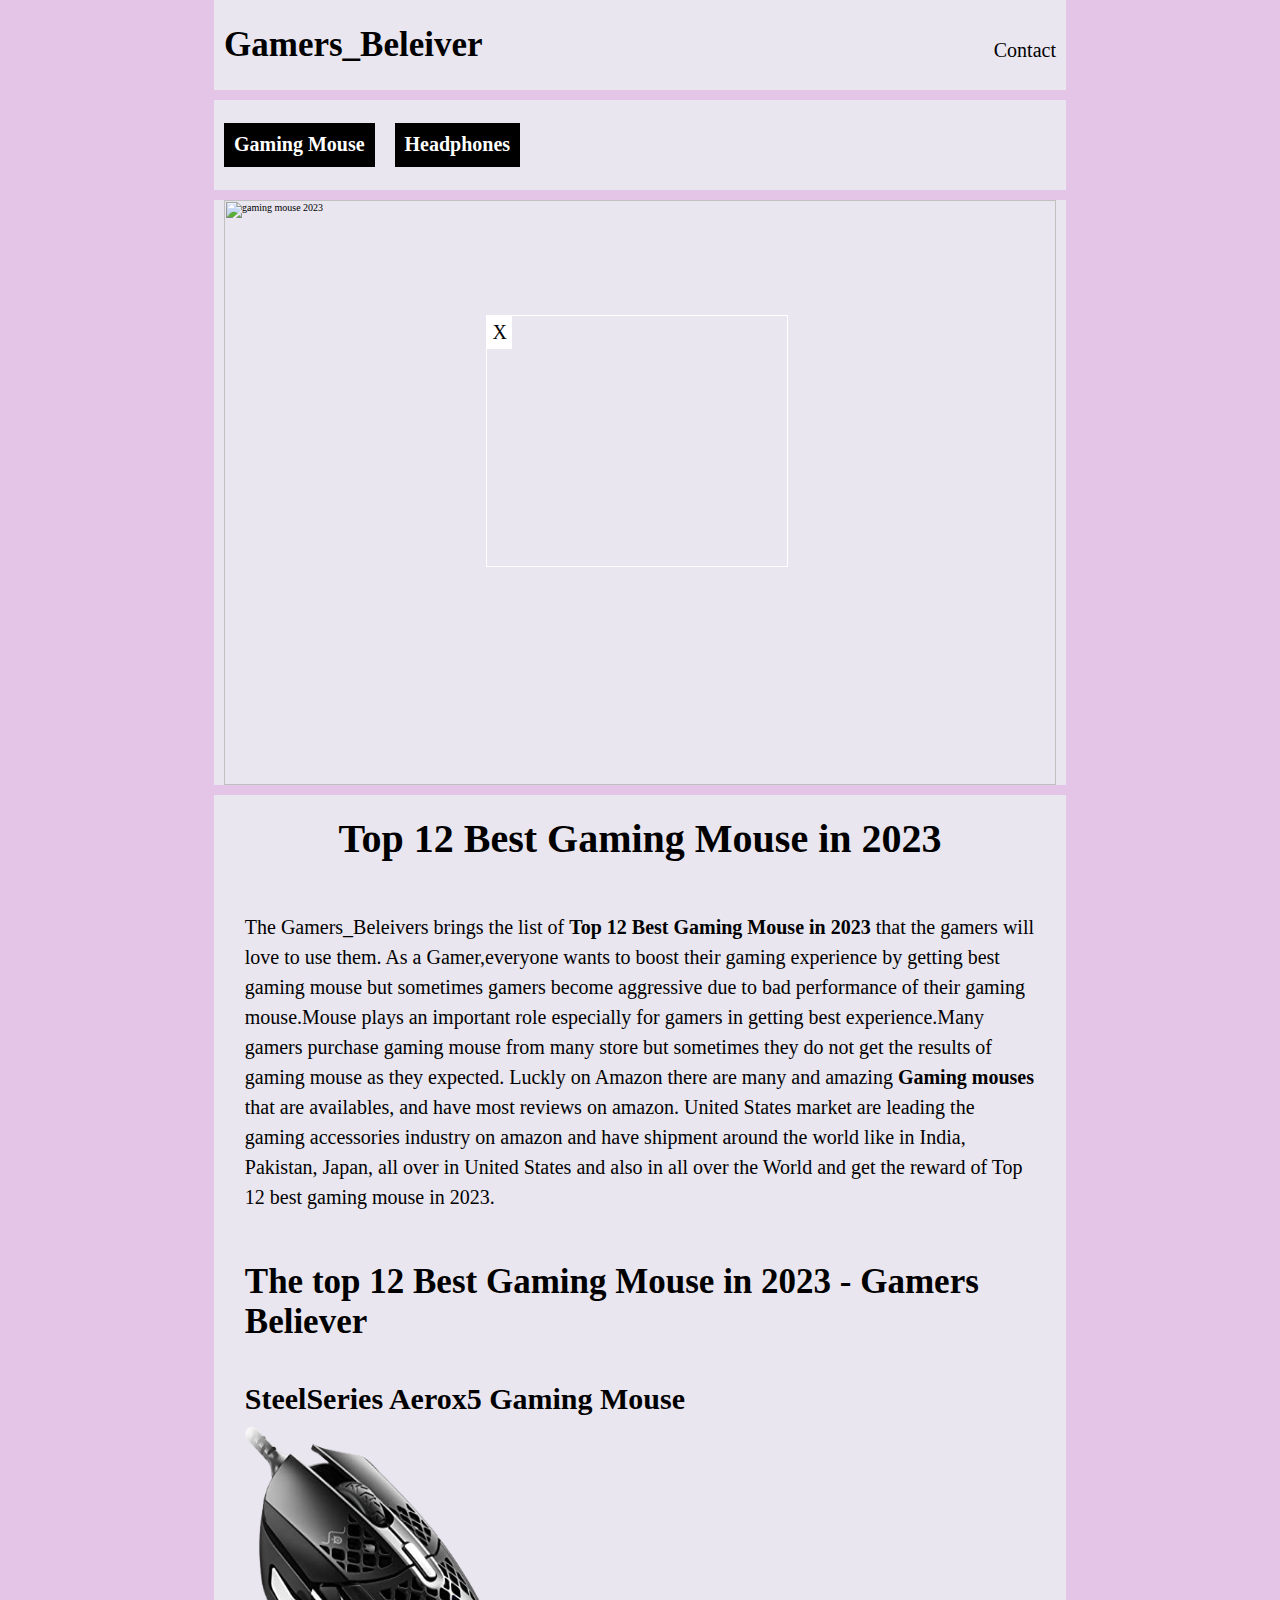
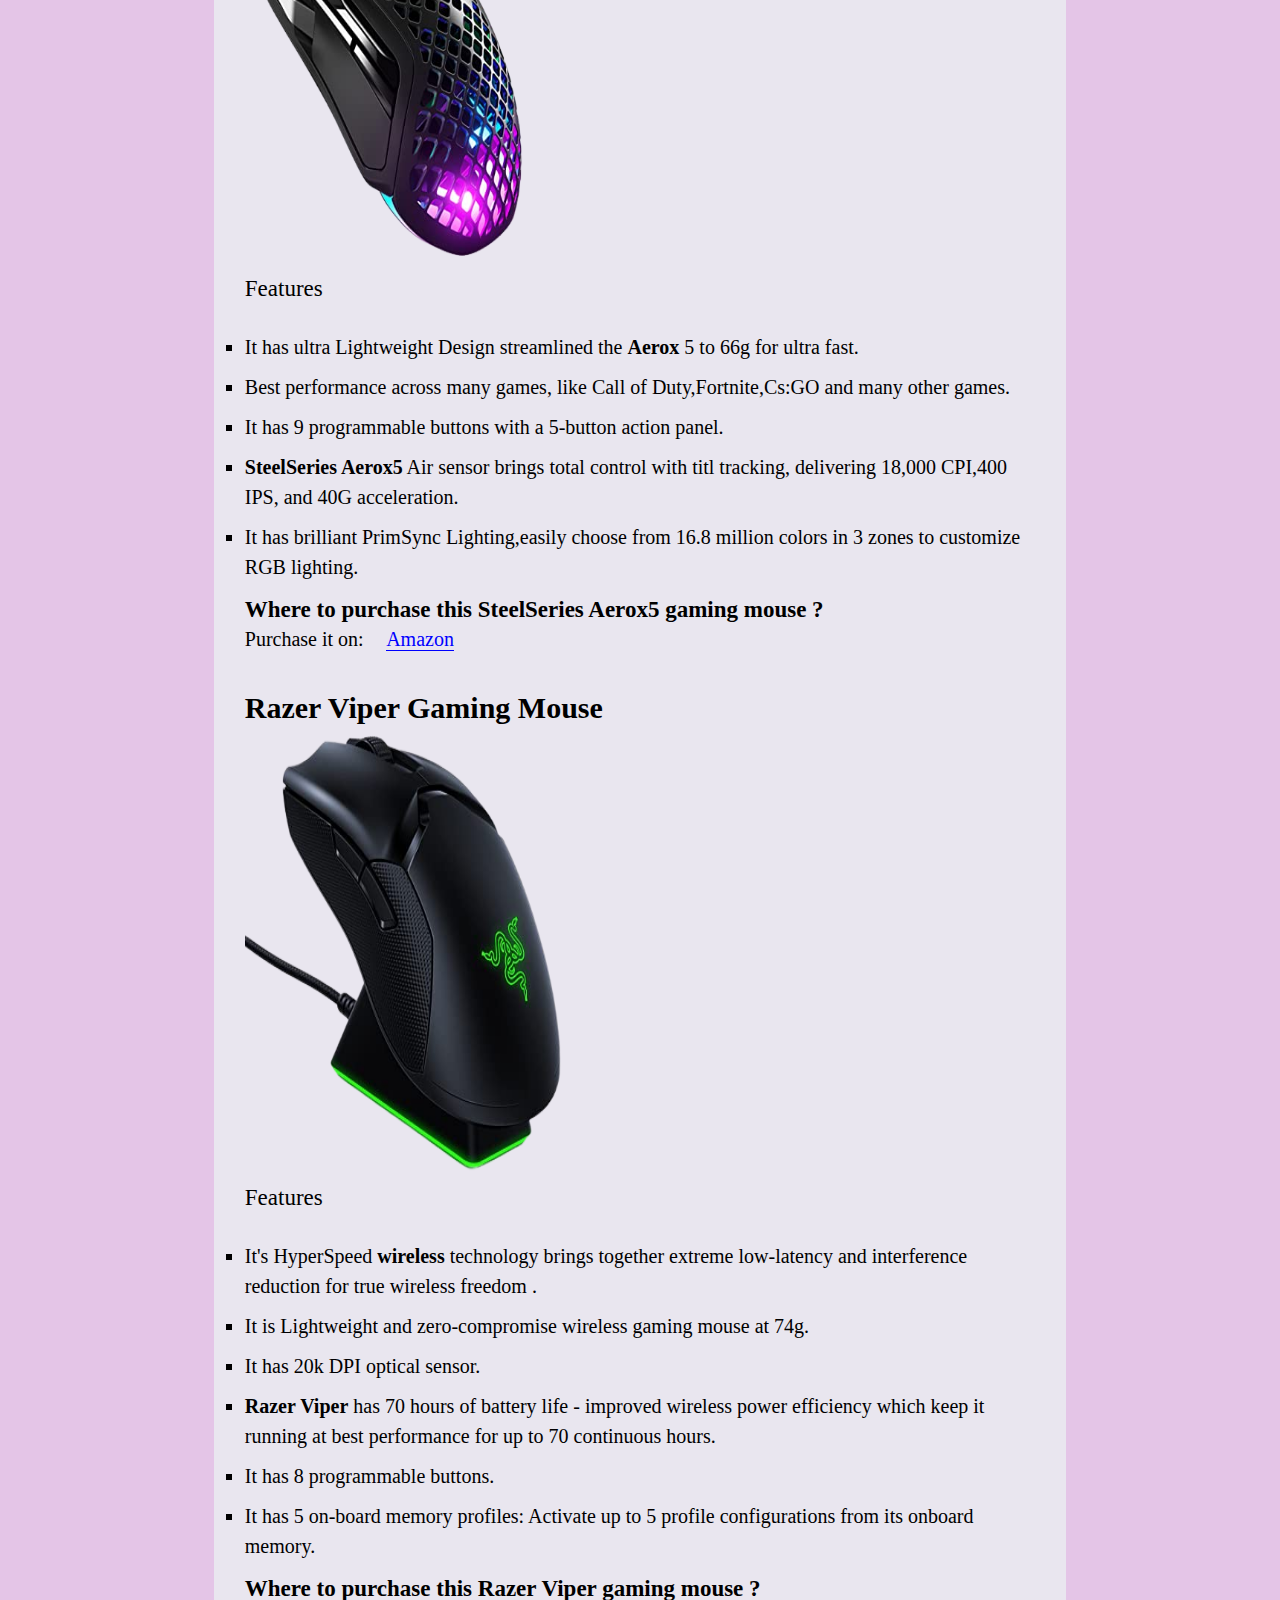
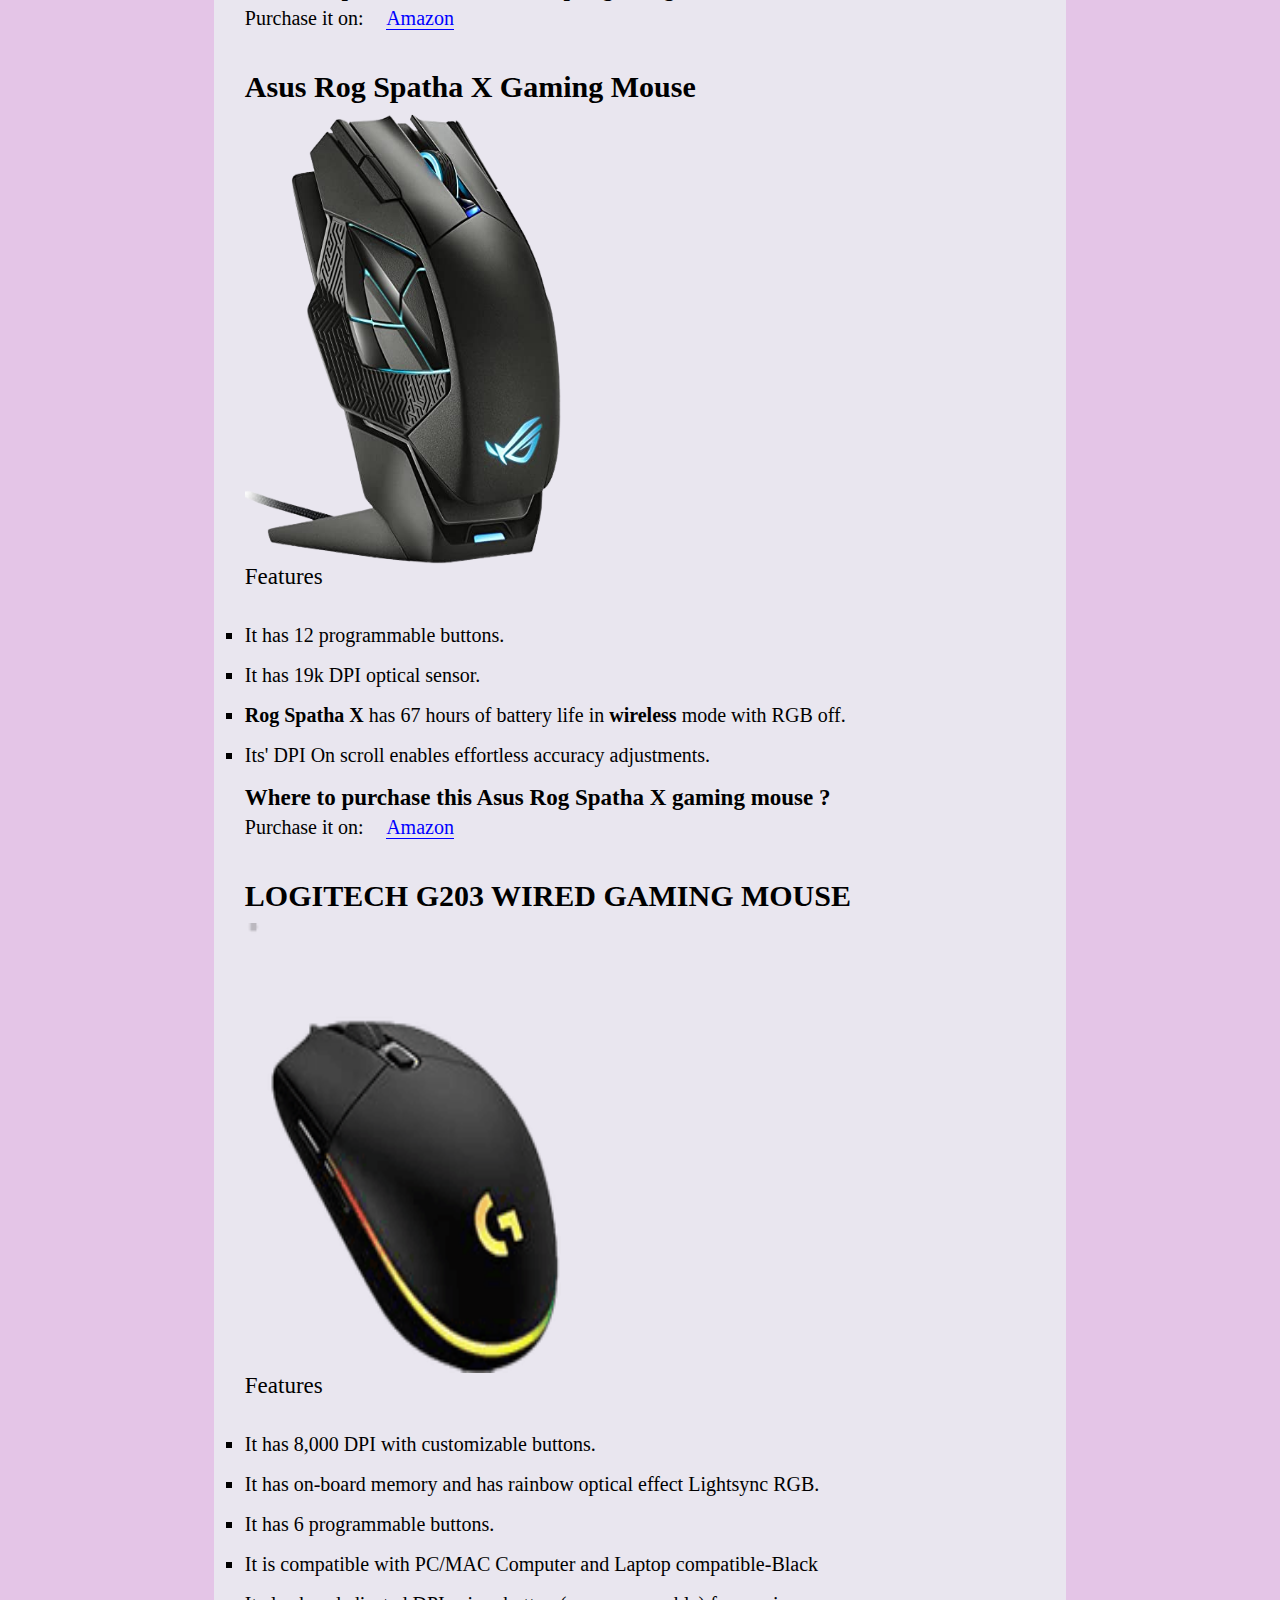
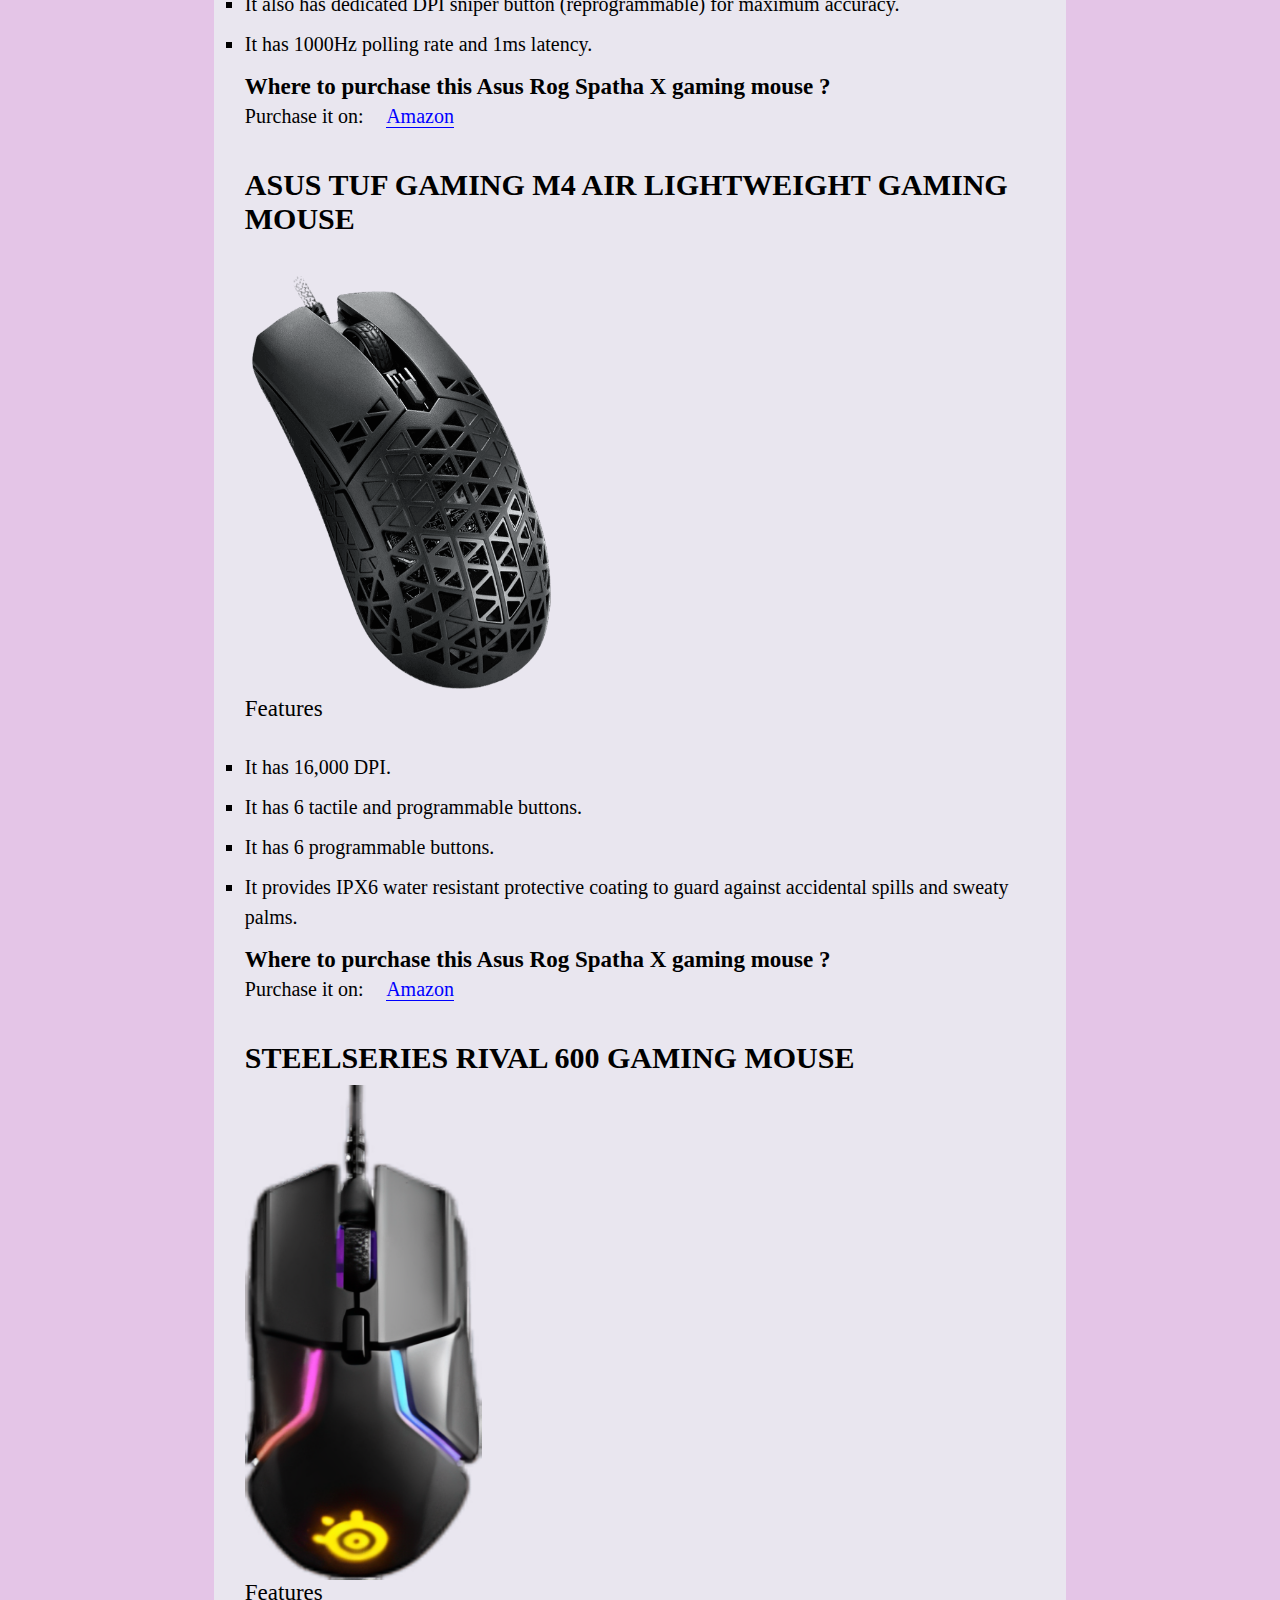
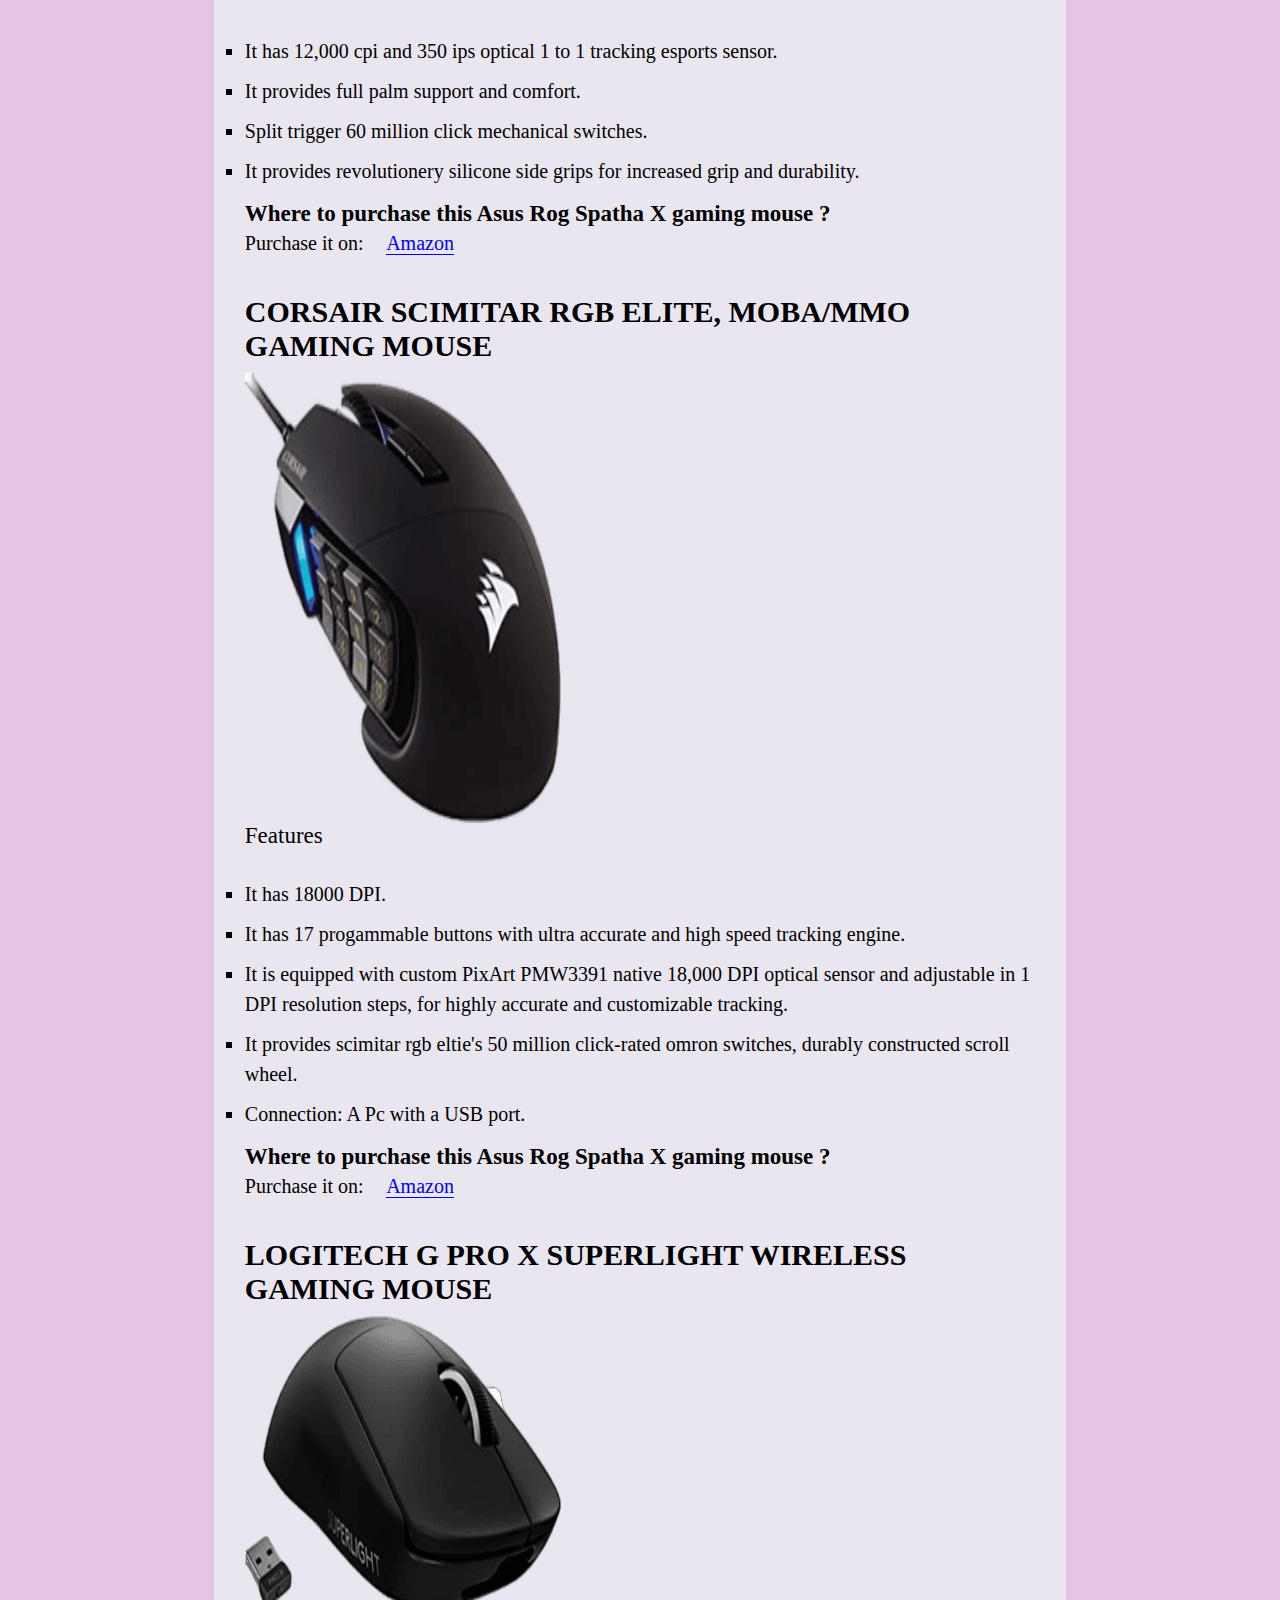
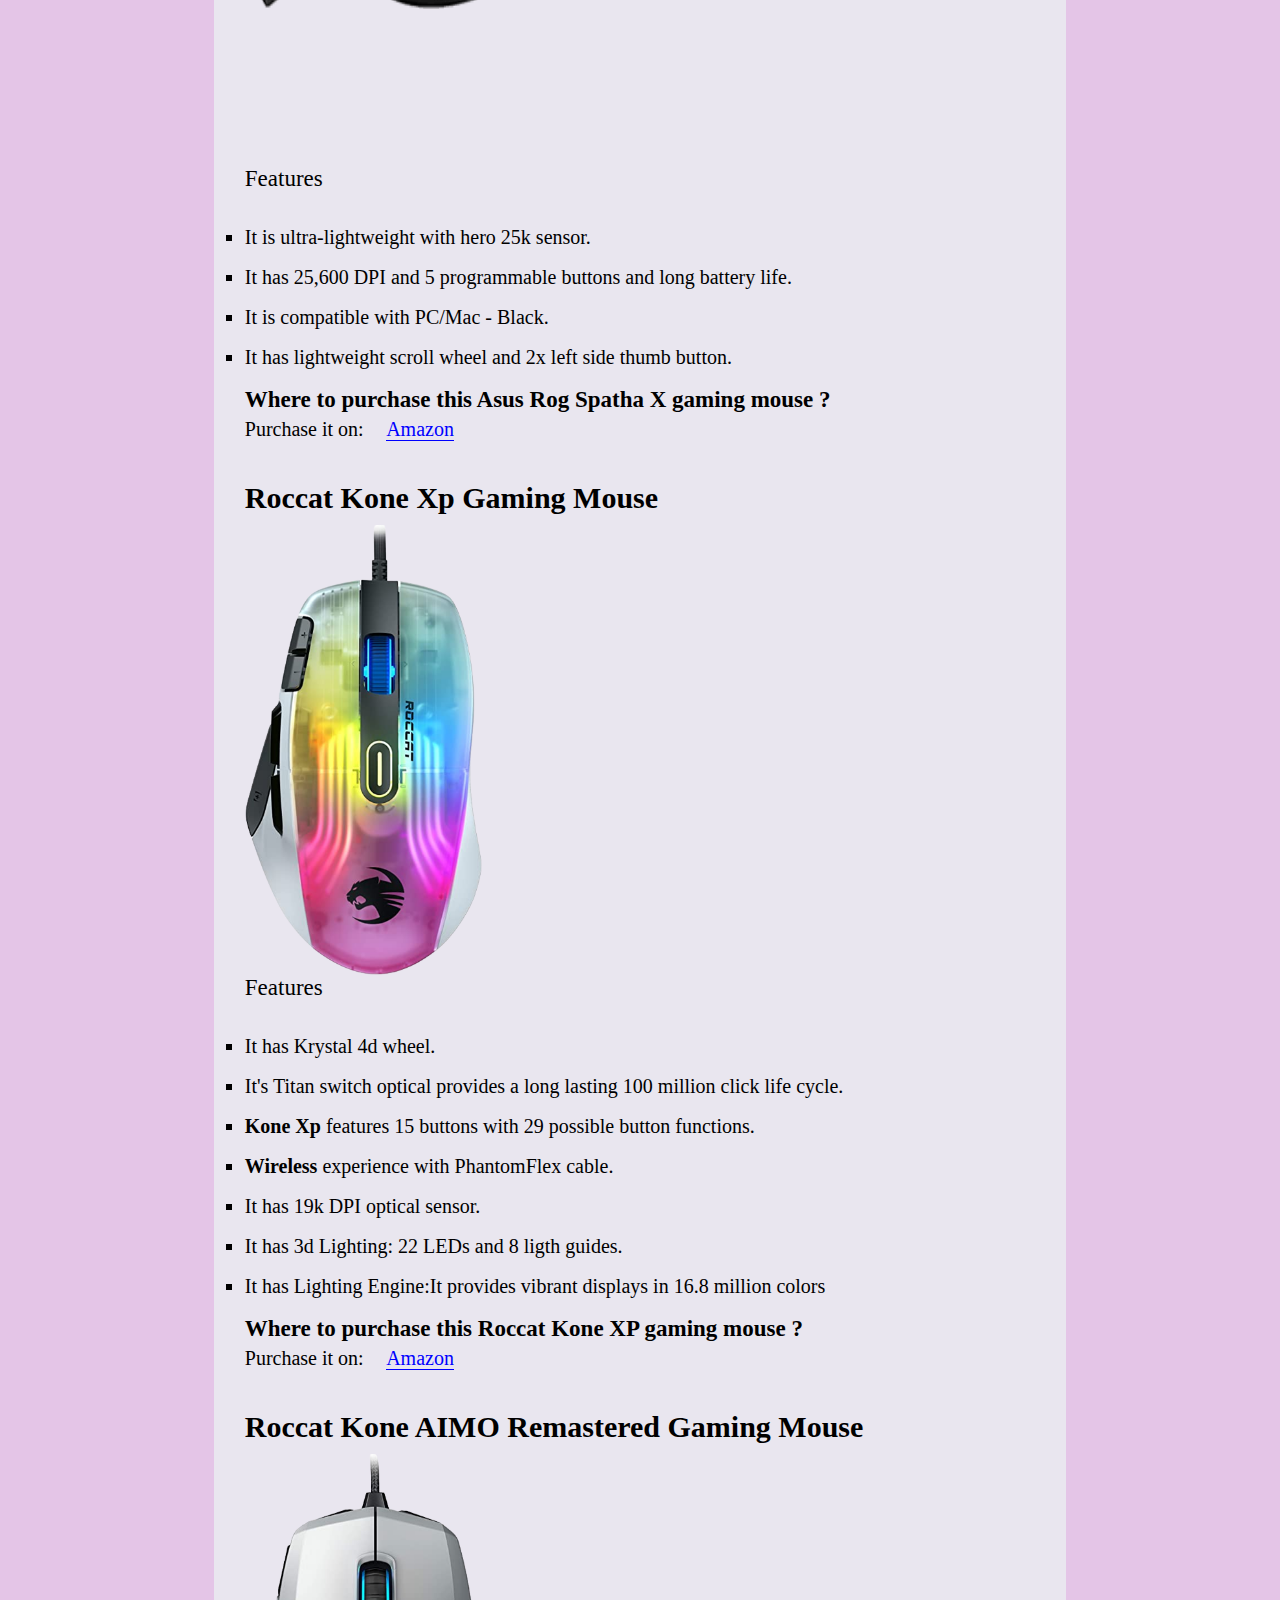
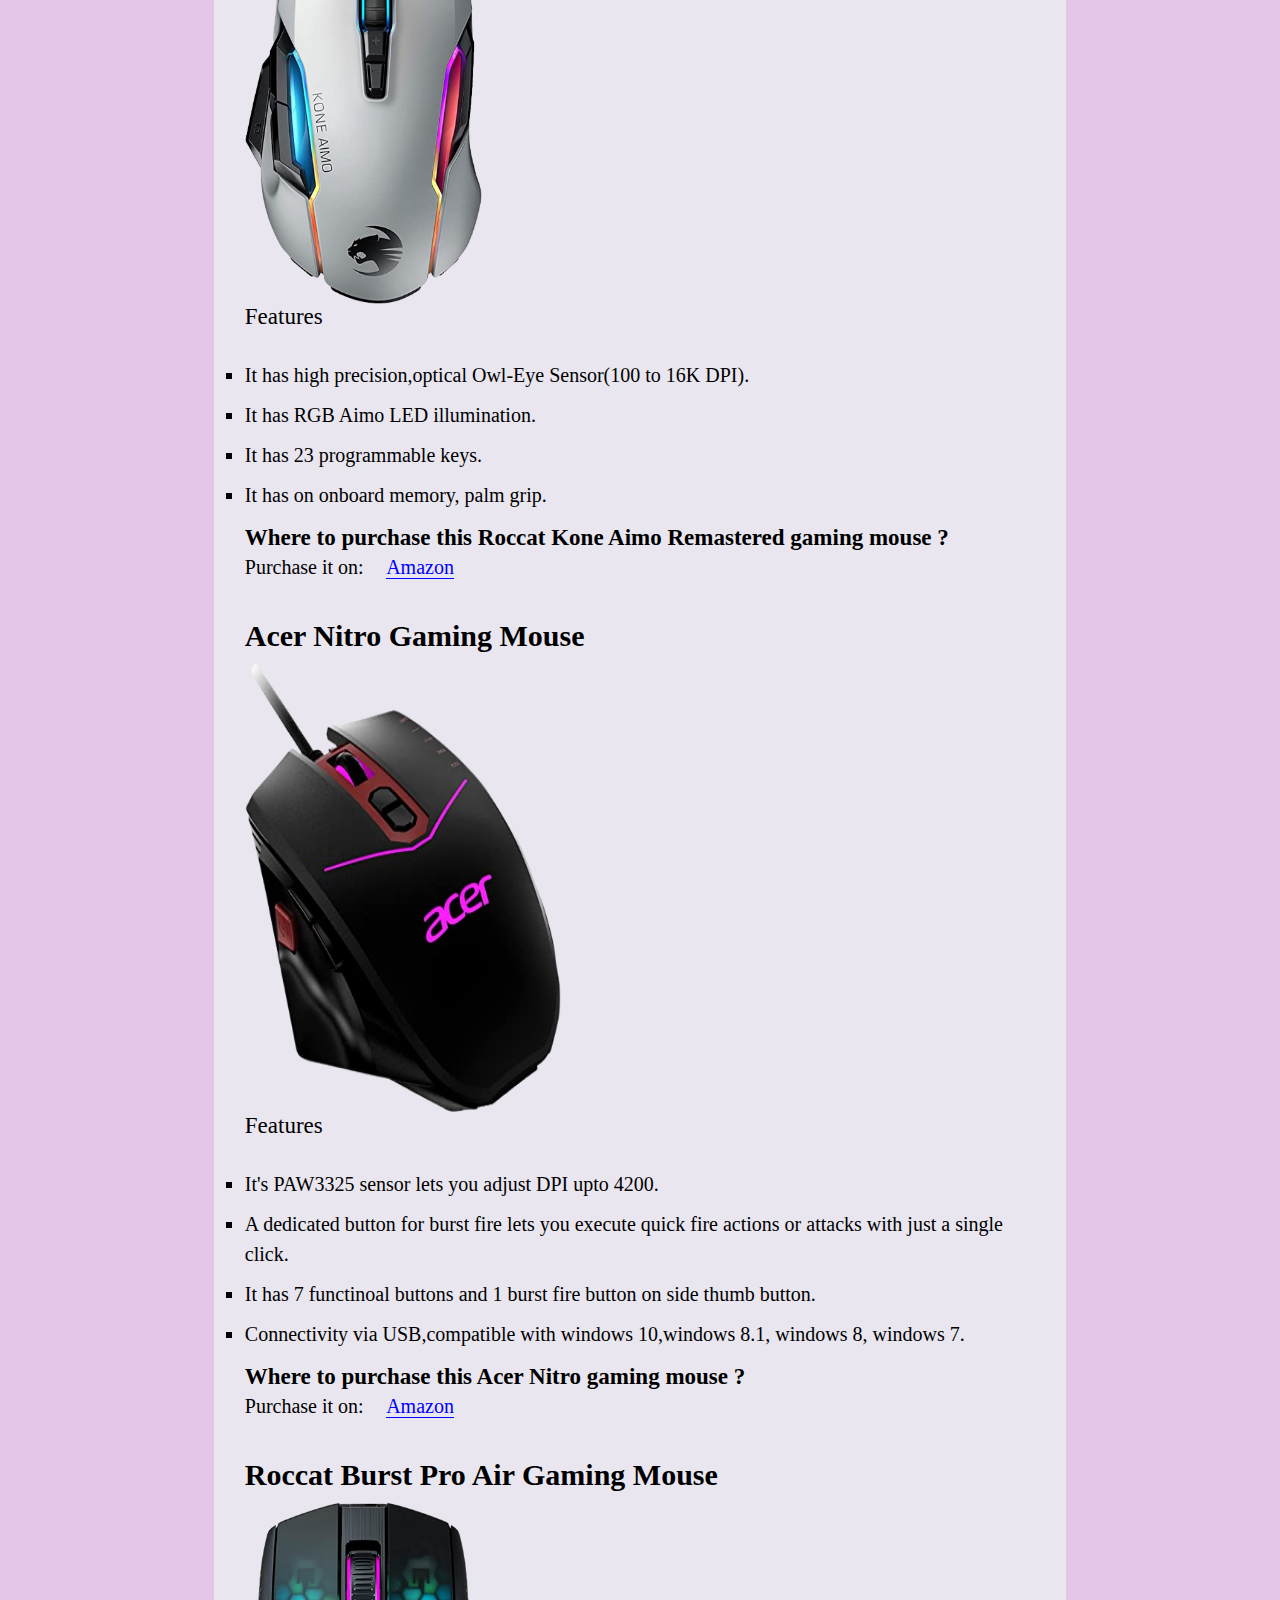
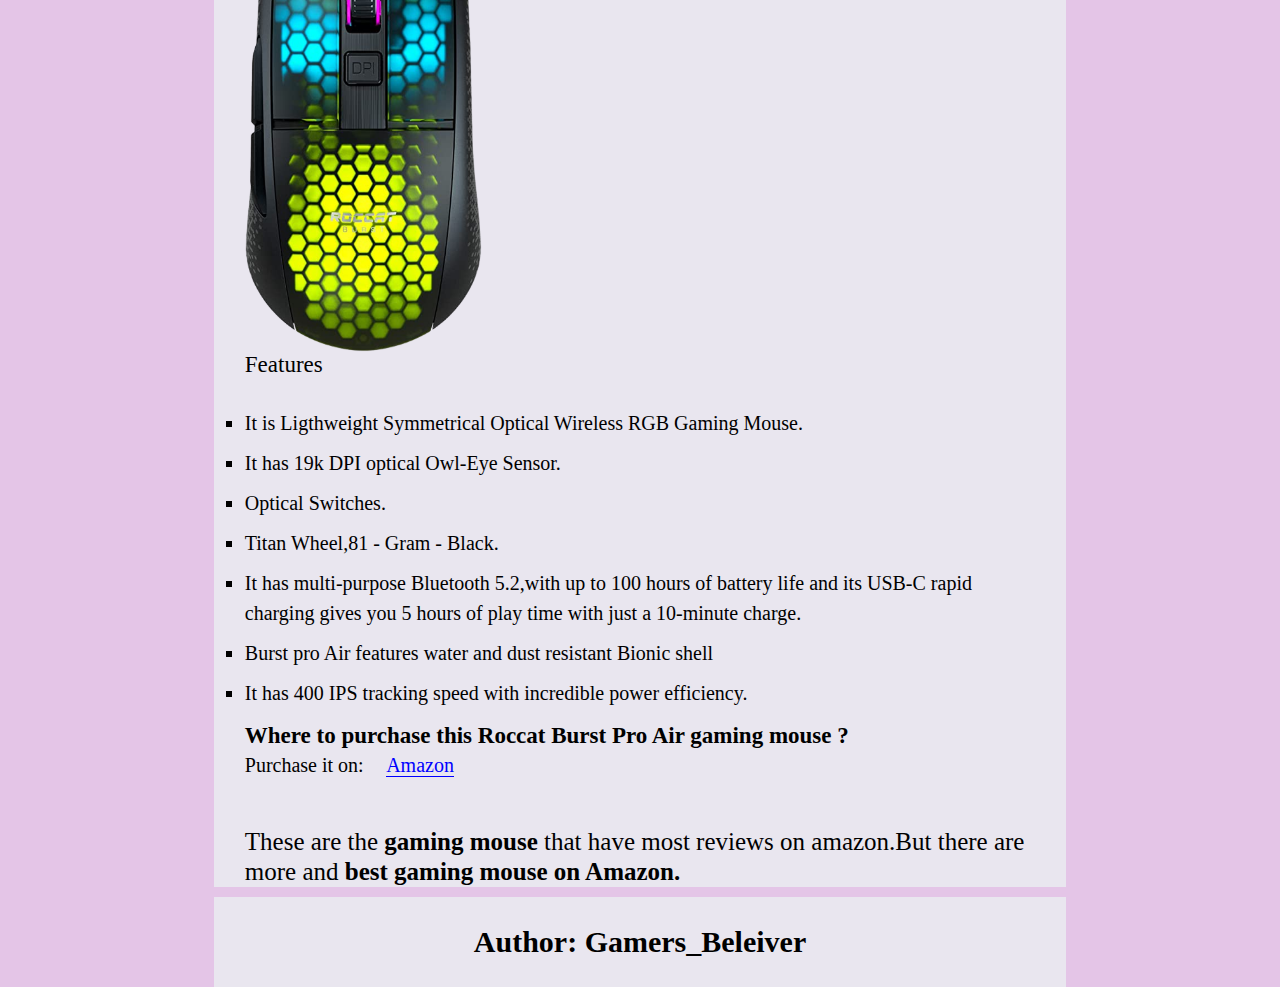
==== commit 18b390dc: "Update index.html" ====
--- a/best-gaming-mouse-of-2023/index.html
+++ b/best-gaming-mouse-of-2023/index.html
@@ -126,7 +126,7 @@
             
             
             
-           <p style="display:none"> The best gaming mouse for 2023.In <strong>United States</strong>there is a huge interest for gaming mouses.Gamers usually loves to play games with gaming mouses 
+            <p style="display:none"> <strong> The best gaming mouse for 2023 </strong>.In <strong>United States</strong>there is a huge interest for gaming mouses.Gamers usually loves to play games with gaming mouses 
 because normal mouses has very low DPI and have inaccuracy therefore gamers doesn't love to play games with normal mouse.In 2023 there is huge and rapidly increase 
 hype for gaming mouses.The interest for gaming mouses in 2023 are increasing not just in United states but as well as all over the world.Gaming mouses has strong
 DPI and accuracy.Gaming mouses creates the environment for gamers to play in best mode and creates a gaming evironment for gamers.There are many and different gaming
@@ -417,6 +417,12 @@
        </div>
     </div>
     </div>
+      <div style="position: absolute;border: 1px solid white;top: 35%;left: 38%;" class="pop-up">
+        <div style="position: relative;cursor: pointer;" class="cancel">
+        <span style="position: absolute;color: black;background-color: white ;font-size: 2rem;top: -20%;padding: 0.5rem;">X</span>
+        </div>
+          <iframe src="//rcm-na.amazon-adsystem.com/e/cm?o=1&p=12&l=ur1&category=audibleplus&banner=0MG2XKQ7PYPP84NBNFR2&f=ifr&lc=pf4&linkID=4c84f492ec9023886ecb6637f223ceb2&t=awais0e06-20&tracking_id=awais0e06-20" width="300" height="250" scrolling="no" border="0" marginwidth="0" style="border:none;" frameborder="0" sandbox="allow-scripts allow-same-origin allow-popups allow-top-navigation-by-user-activation"></iframe>
+    </div>
  </main>
  <footer style="margin-top:1rem;">
     <div class="container" style="display: flex;justify-content: center;align-items: center;">
@@ -425,5 +431,12 @@
         </div>
     </div>
  </footer>
+     <script>
+    var cancel = document.querySelector(".cancel");
+    var pop_up = document.querySelector(".pop-up");
+    cancel.addEventListener("click",function(){
+        pop_up.style.display="none";
+    });
+ </script>
 </body>
 </html>
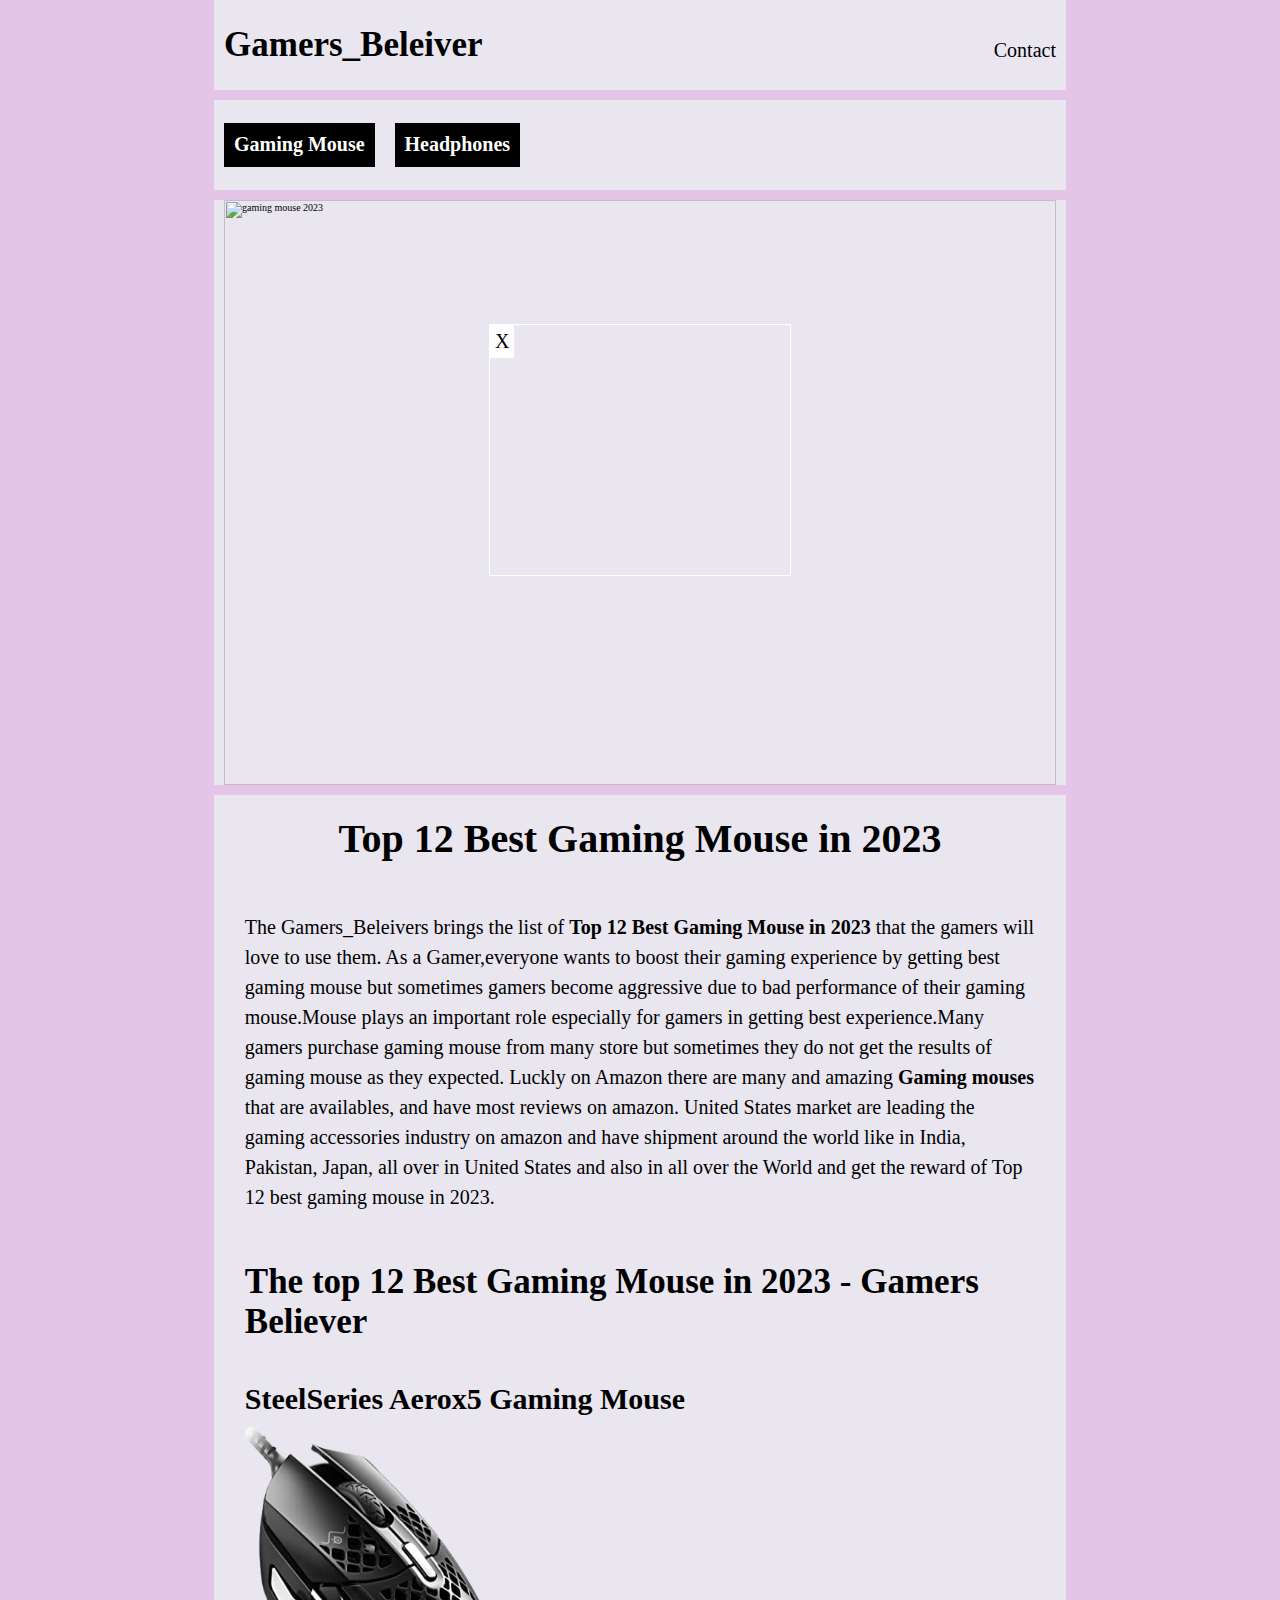
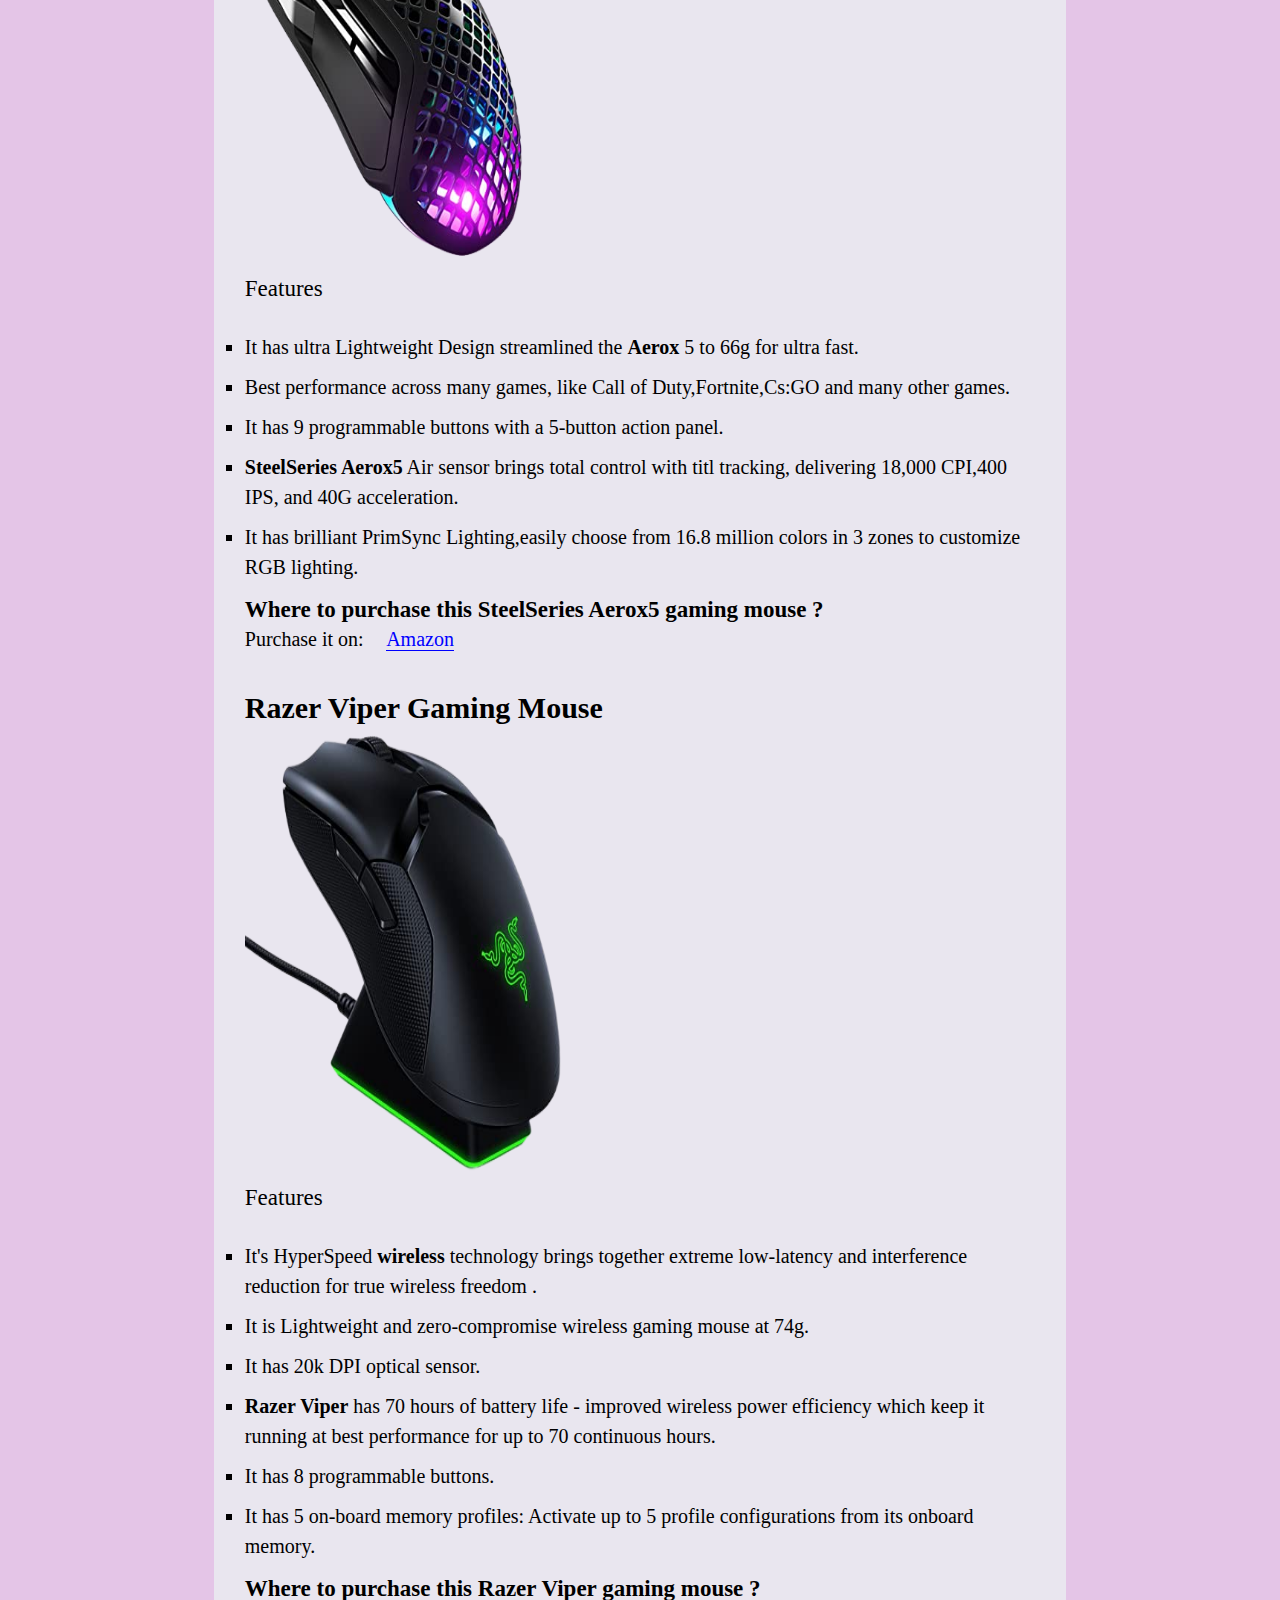
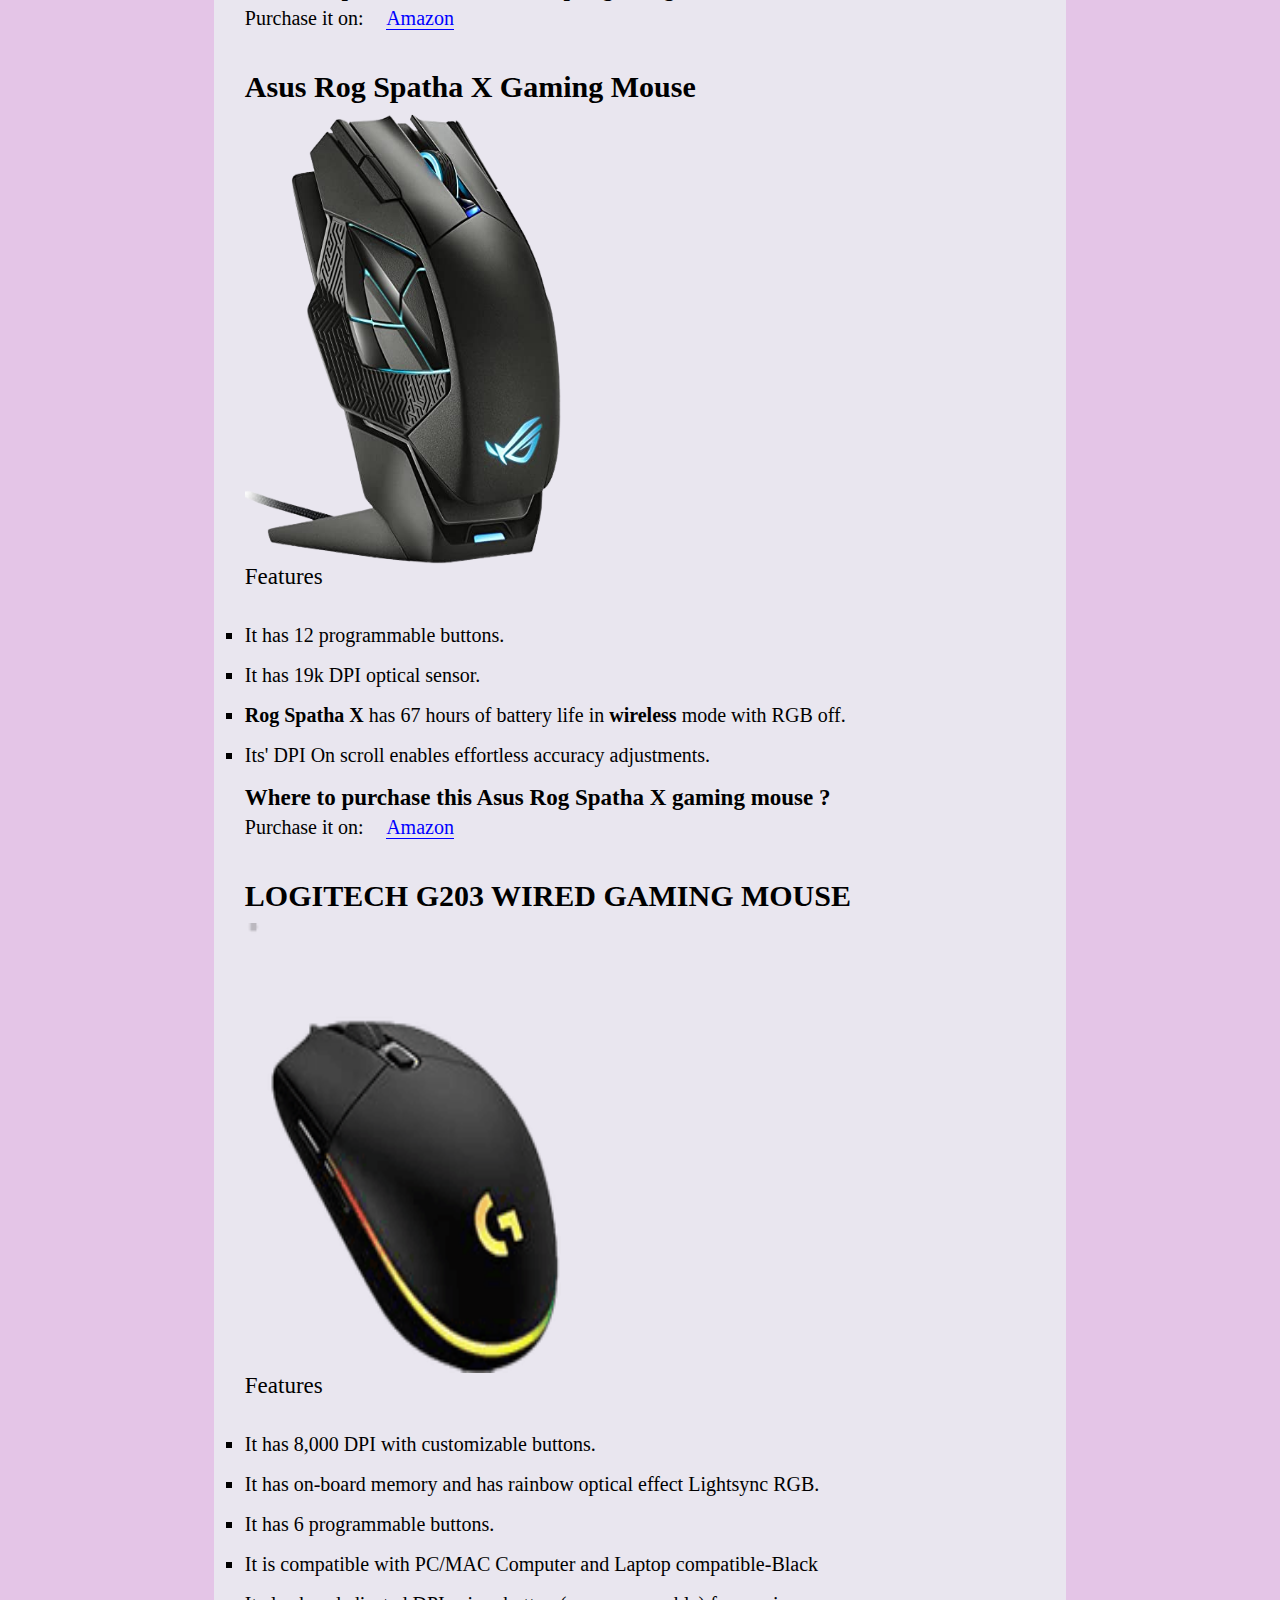
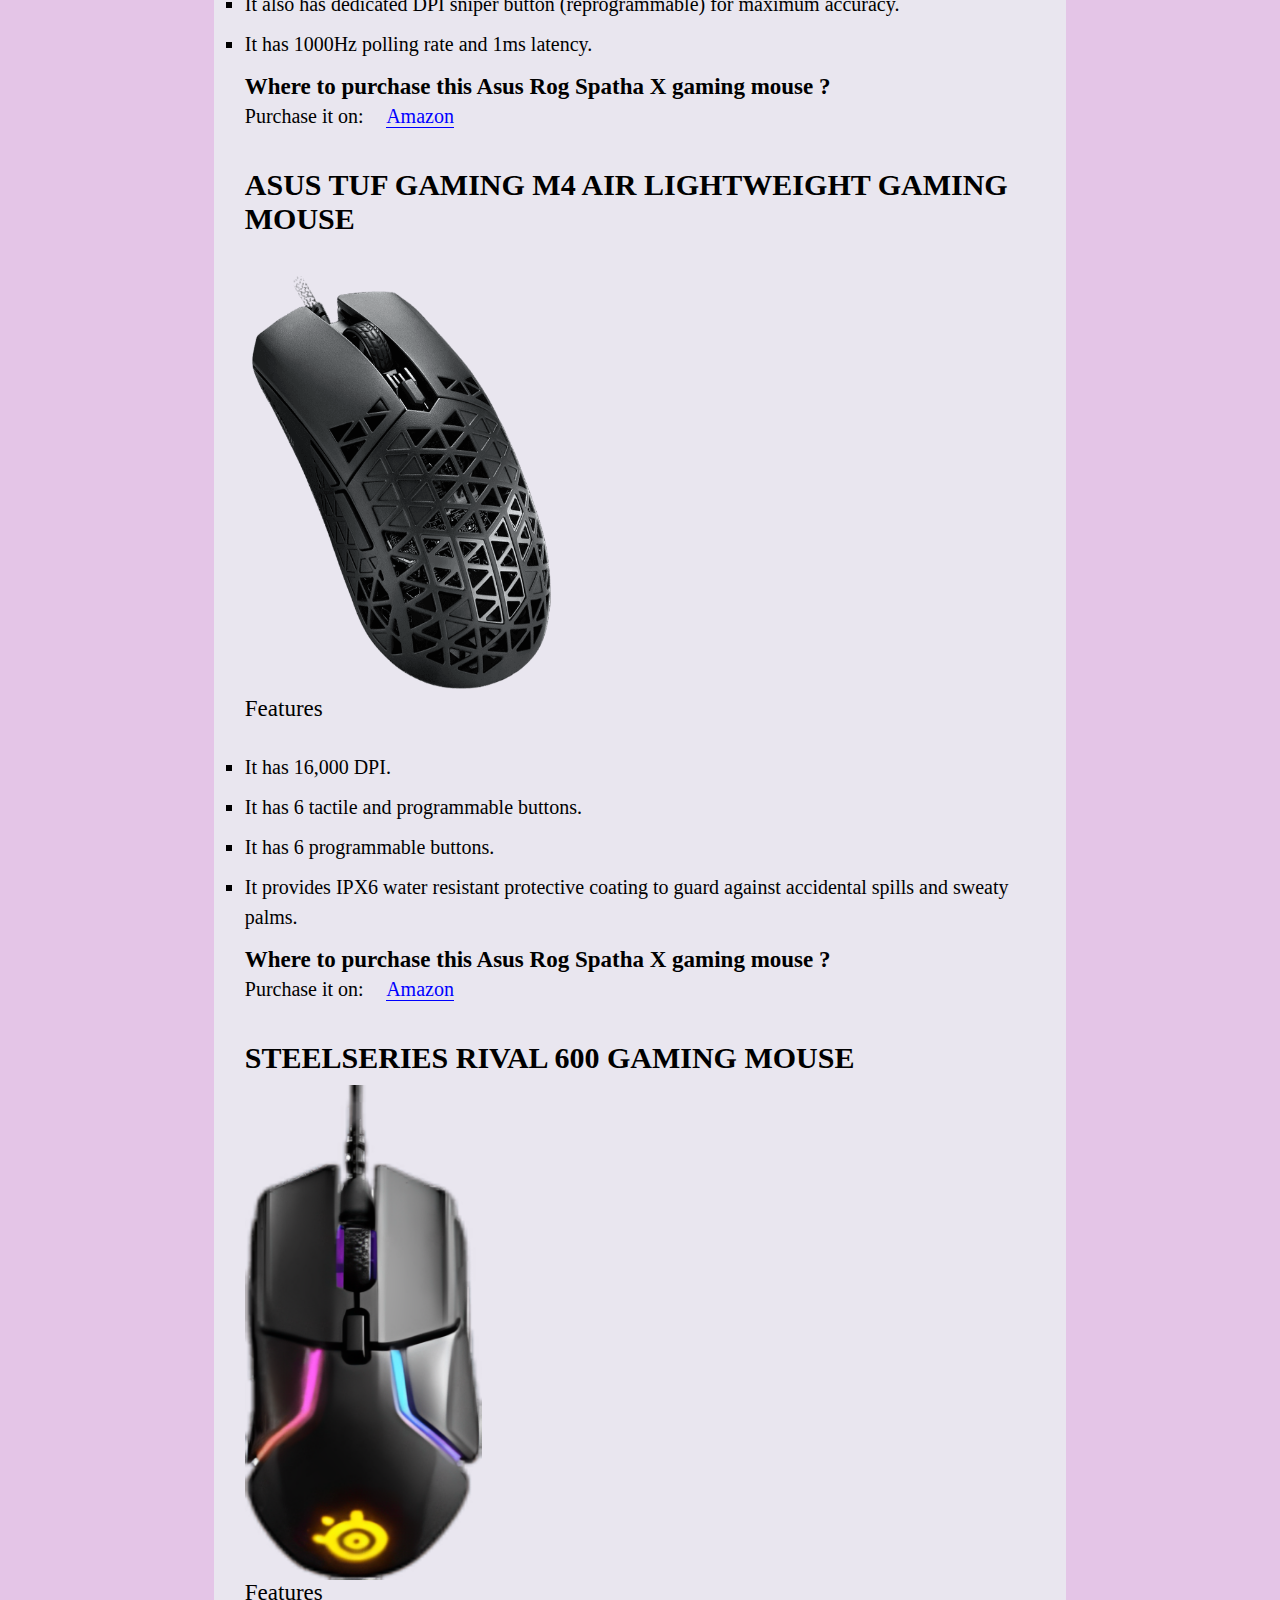
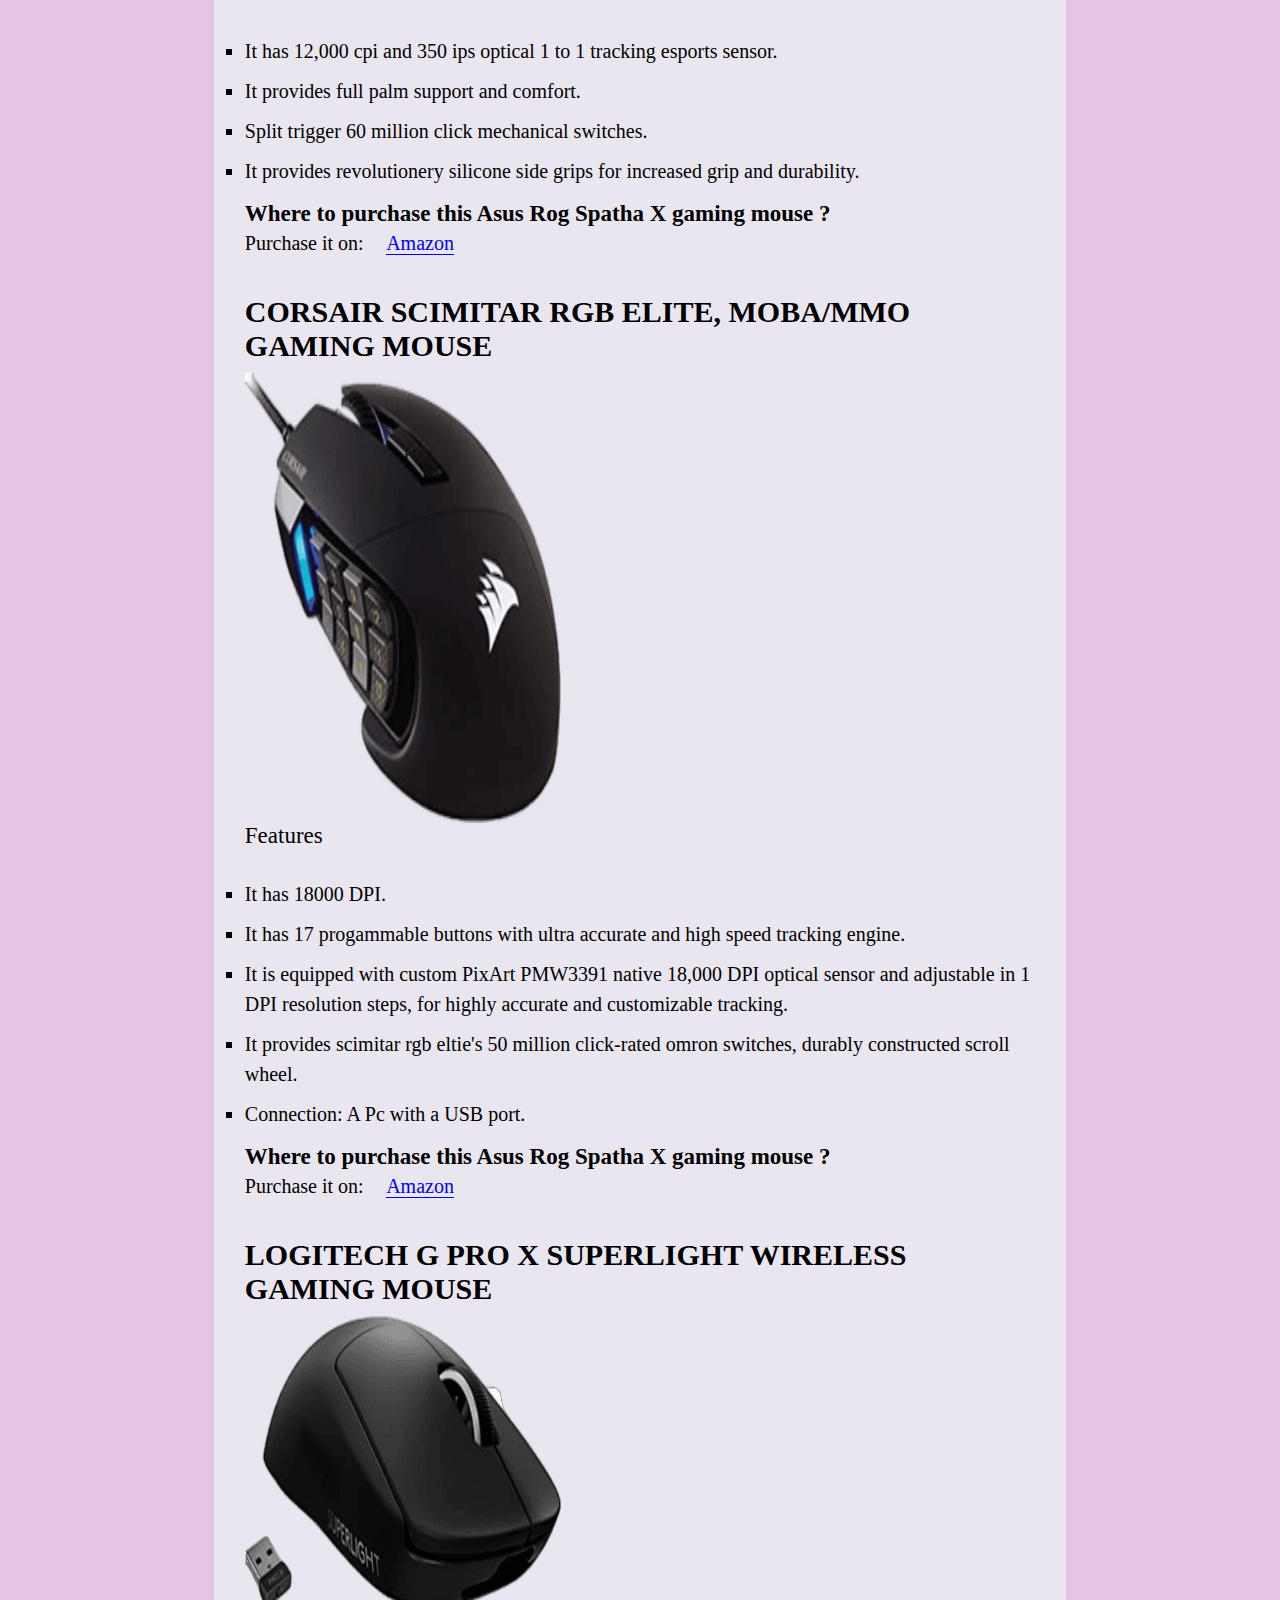
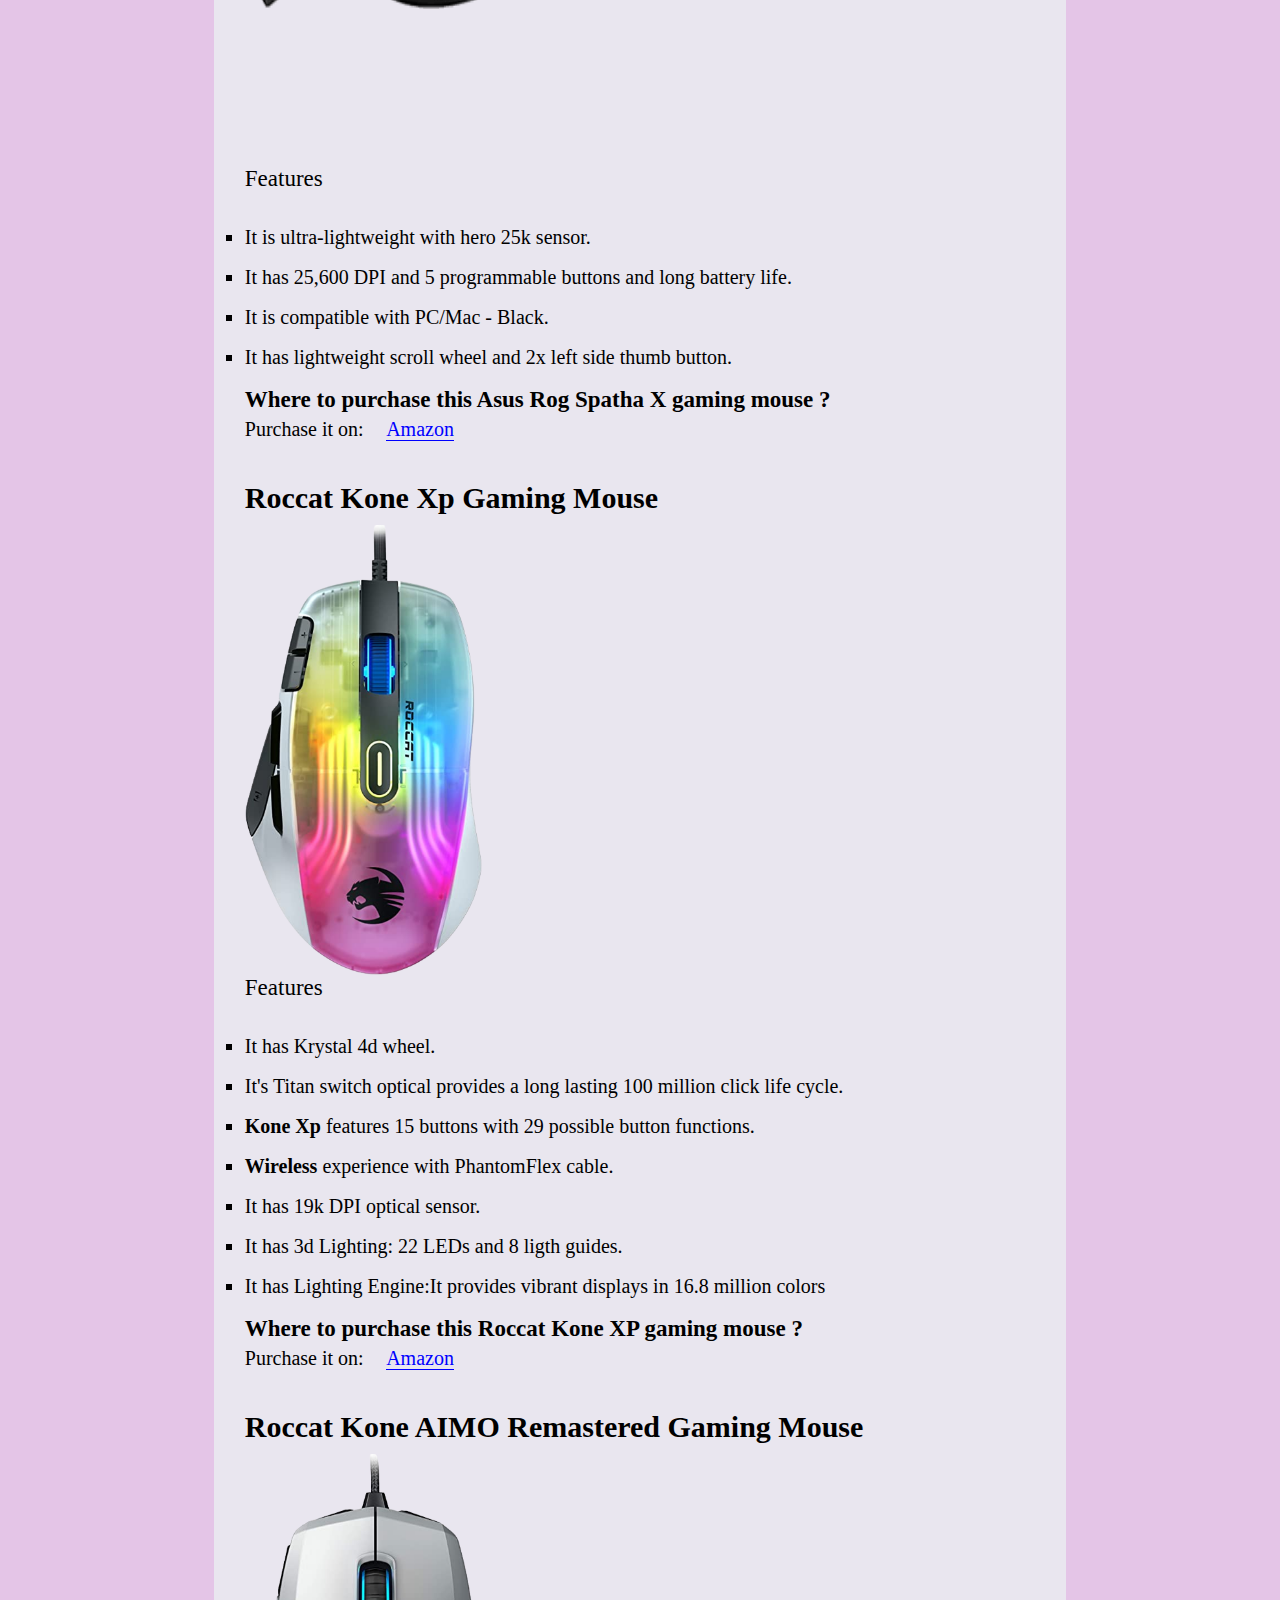
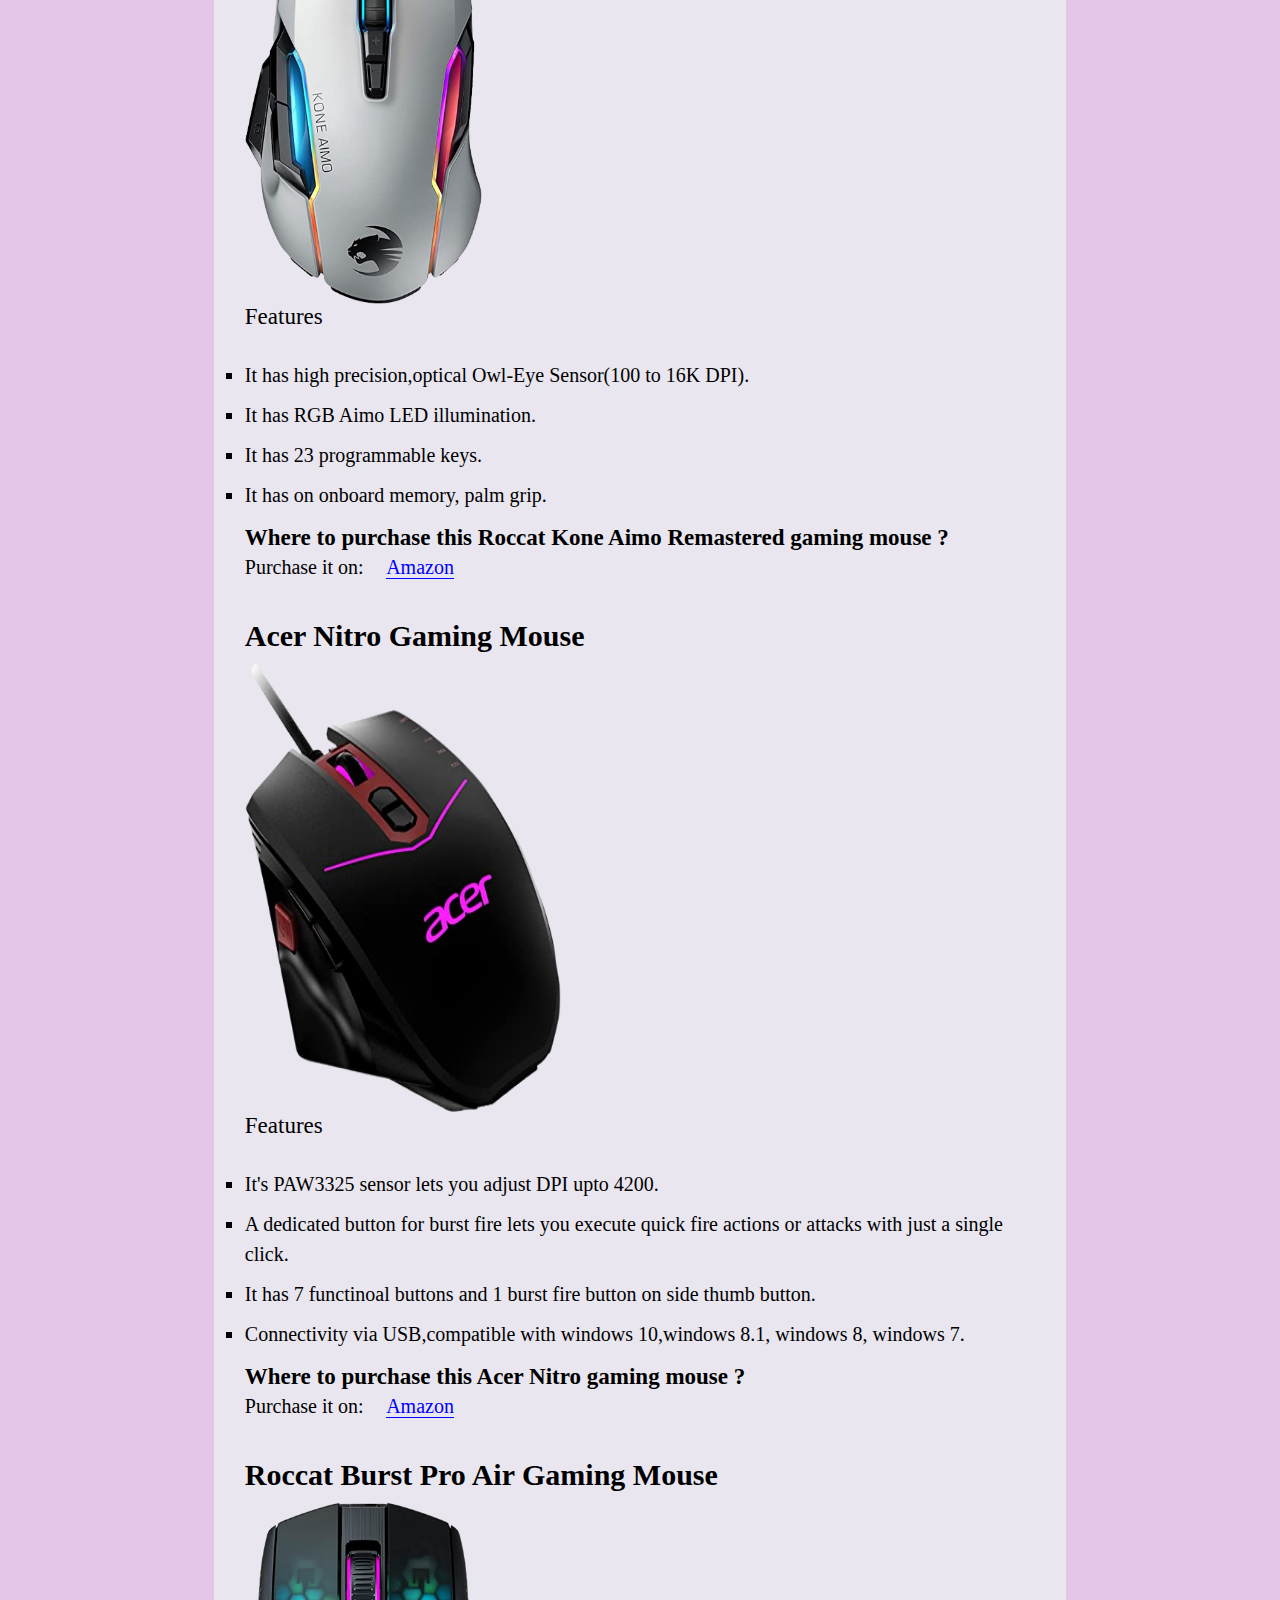
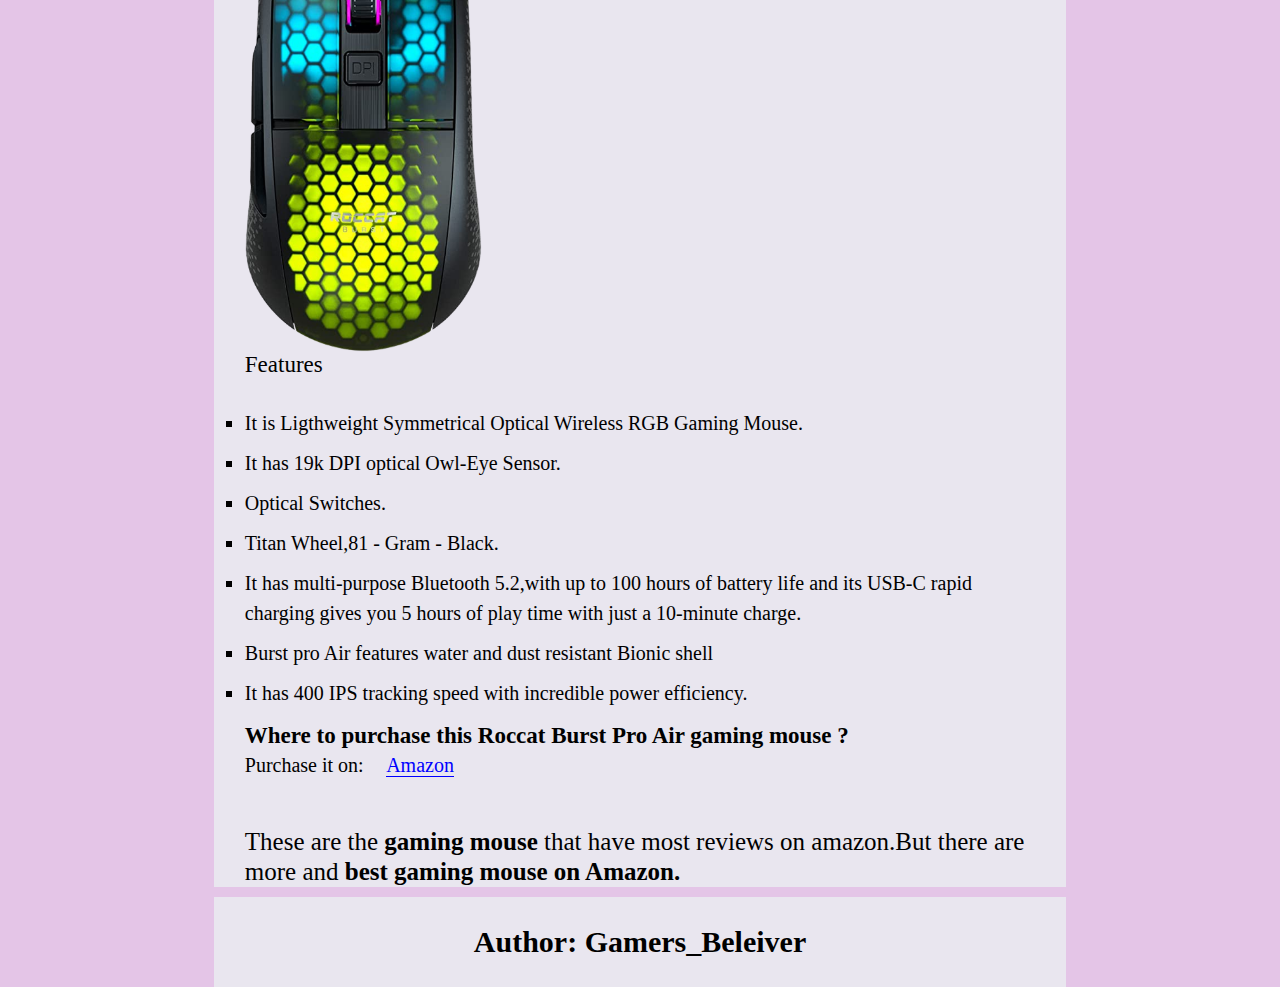
==== commit 7d1354fb: "Update index.html" ====
--- a/best-gaming-mouse-of-2023/index.html
+++ b/best-gaming-mouse-of-2023/index.html
@@ -417,7 +417,7 @@
        </div>
     </div>
     </div>
-      <div style="position: absolute;border: 1px solid white;top: 35%;left: 38%;" class="pop-up">
+      <div style="position: absolute;border: 1px solid white;top: 50%;left: 50%;transform: translate(-50%,-50%);" class="pop-up">
         <div style="position: relative;cursor: pointer;" class="cancel">
         <span style="position: absolute;color: black;background-color: white ;font-size: 2rem;top: -20%;padding: 0.5rem;">X</span>
         </div>
